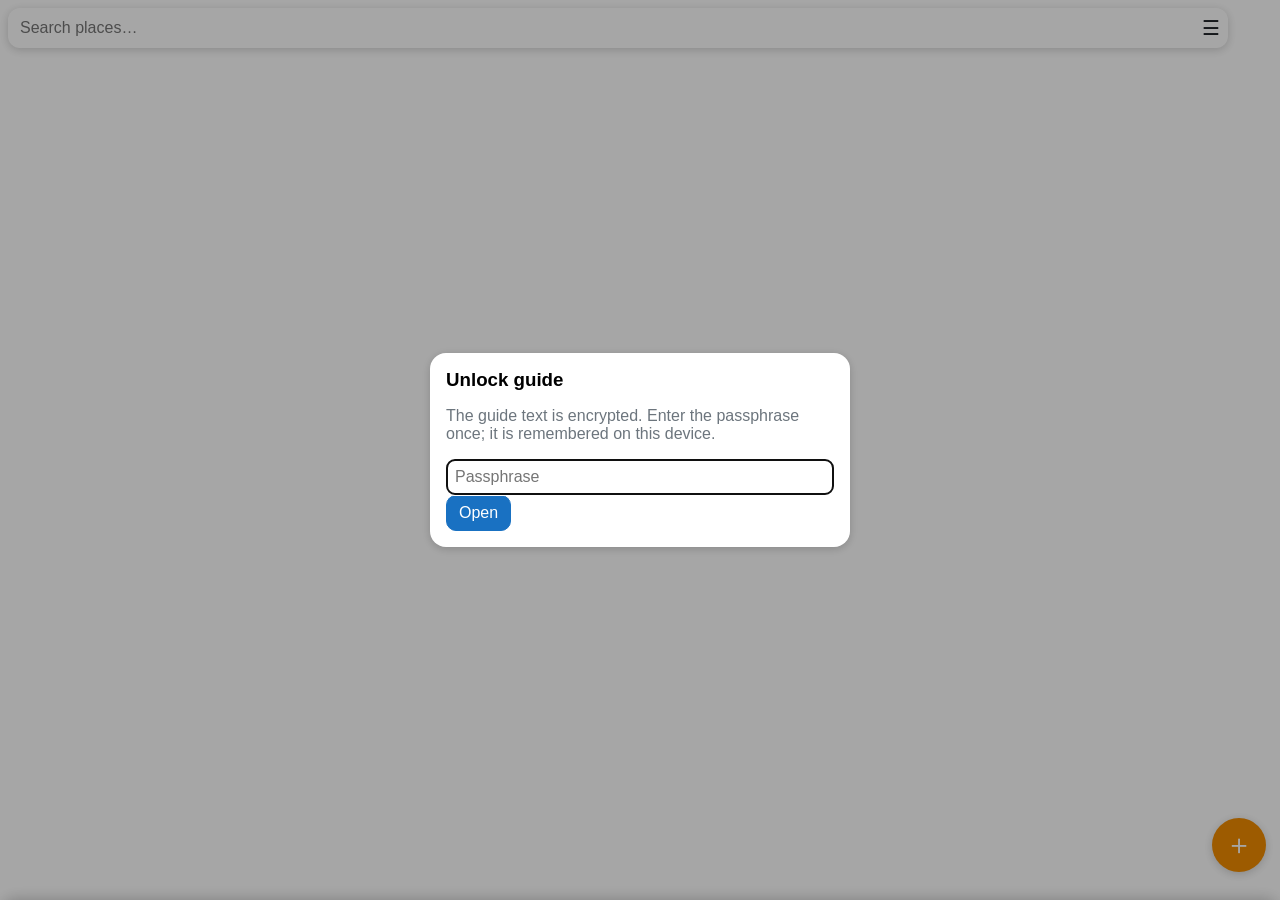
==== index.html @ 572b2ca2 "Areas & routes, friends' recommendations, Google links, GitHub sync - Places can be areas (OSM outli" ====
<!doctype html>
<html lang="en">
<head>
  <meta charset="utf-8">
  <meta name="viewport" content="width=device-width, initial-scale=1, viewport-fit=cover">
  <title>SA Guide Map</title>
  <meta name="theme-color" content="#ffffff">
  <meta name="apple-mobile-web-app-capable" content="yes">
  <meta name="apple-mobile-web-app-status-bar-style" content="default">
  <meta name="apple-mobile-web-app-title" content="SA Guide">
  <link rel="manifest" href="manifest.webmanifest">
  <link rel="apple-touch-icon" href="icons/icon-180.png">
  <link rel="stylesheet" href="lib/maplibre-gl.css">
  <link rel="stylesheet" href="src/style.css">
  <script src="lib/maplibre-gl.js"></script>
</head>
<body>
  <div id="map"></div>

  <header id="top">
    <div class="searchbar">
      <input id="search" type="search" placeholder="Search places…" autocomplete="off">
      <button id="btn-menu" class="icon" aria-label="Menu">☰</button>
    </div>
    <ul id="results" hidden></ul>
    <div id="chips"></div>
  </header>

  <button id="btn-add" class="fab" aria-label="Add place">＋</button>

  <section id="sheet" hidden>
    <div class="handle"><span></span></div>
    <div class="head"></div>
    <div class="body"></div>
  </section>

  <dialog id="unlock">
    <form method="dialog">
      <h3>Unlock guide</h3>
      <p class="muted">The guide text is encrypted. Enter the passphrase once; it is remembered on this device.</p>
      <input id="passphrase" type="password" autocomplete="current-password" placeholder="Passphrase" required>
      <p id="unlock-error" class="error" hidden>Wrong passphrase.</p>
      <button type="submit" class="primary">Open</button>
    </form>
  </dialog>

  <dialog id="add">
    <form method="dialog">
      <h3>My place</h3>
      <label>Name <input name="name" placeholder="e.g. Great fish place"></label>
      <label>Location <input name="loc" placeholder="lat, lng or Google Maps URL"></label>
      <div class="row">
        <button type="button" id="add-gps">📍 Where I am</button>
        <button type="button" id="add-center">⌖ Map centre</button>
      </div>
      <label>Note <textarea name="note" rows="3"></textarea></label>
      <p id="add-error" class="error" hidden></p>
      <p class="muted small">Tip: long-press the map to drop a pin. From Google Maps: open the place, copy the full URL from the browser (short share links don’t contain coordinates).</p>
      <div class="row">
        <button type="button" id="add-delete" class="danger" hidden>Delete</button>
        <span class="spacer"></span>
        <button value="cancel" formnovalidate>Cancel</button>
        <button value="save" class="primary">Save</button>
      </div>
    </form>
  </dialog>

  <dialog id="menu">
    <h3>Menu</h3>
    <button data-act="offline">⬇ Save visible map area offline</button>
    <p id="offline-progress" class="muted small"></p>
    <button data-act="shapes">Hide areas &amp; routes</button>
    <h4>Backup &amp; sync</h4>
    <p id="sync-status" class="muted small"></p>
    <div class="sync-row"><input id="sync-token" type="password" placeholder="GitHub token (github_pat_…)"><button id="sync-save">Save</button></div>
    <button id="sync-off" hidden>Turn off sync</button>
    <button data-act="export">Export my places &amp; notes</button>
    <button data-act="import">Import my places &amp; notes</button>
    <input id="import-file" type="file" accept="application/json,.json" hidden>
    <button data-act="lock">Forget passphrase</button>
    <button data-act="close" class="primary">Close</button>
  </dialog>

  <script type="module" src="src/app.js"></script>
</body>
</html>
---- lib/maplibre-gl.css ----
.maplibregl-map{font:12px/20px Helvetica Neue,Arial,Helvetica,sans-serif;overflow:hidden;position:relative;-webkit-tap-highlight-color:rgb(0 0 0/0)}.maplibregl-canvas{left:0;position:absolute;top:0}.maplibregl-map:fullscreen{height:100%;width:100%}.maplibregl-ctrl-group button.maplibregl-ctrl-compass{touch-action:none}.maplibregl-canvas-container.maplibregl-interactive,.maplibregl-ctrl-group button.maplibregl-ctrl-compass{cursor:grab;-webkit-user-select:none;-moz-user-select:none;user-select:none}.maplibregl-canvas-container.maplibregl-interactive.maplibregl-track-pointer{cursor:pointer}.maplibregl-canvas-container.maplibregl-interactive:active,.maplibregl-ctrl-group button.maplibregl-ctrl-compass:active{cursor:grabbing}.maplibregl-canvas-container.maplibregl-touch-zoom-rotate,.maplibregl-canvas-container.maplibregl-touch-zoom-rotate .maplibregl-canvas{touch-action:pan-x pan-y}.maplibregl-canvas-container.maplibregl-touch-drag-pan,.maplibregl-canvas-container.maplibregl-touch-drag-pan .maplibregl-canvas{touch-action:pinch-zoom}.maplibregl-canvas-container.maplibregl-touch-zoom-rotate.maplibregl-touch-drag-pan,.maplibregl-canvas-container.maplibregl-touch-zoom-rotate.maplibregl-touch-drag-pan .maplibregl-canvas{touch-action:none}.maplibregl-canvas-container.maplibregl-touch-drag-pan.maplibregl-cooperative-gestures,.maplibregl-canvas-container.maplibregl-touch-drag-pan.maplibregl-cooperative-gestures .maplibregl-canvas{touch-action:pan-x pan-y}.maplibregl-ctrl-bottom-left,.maplibregl-ctrl-bottom-right,.maplibregl-ctrl-top-left,.maplibregl-ctrl-top-right{pointer-events:none;position:absolute;z-index:2}.maplibregl-ctrl-top-left{left:0;top:0}.maplibregl-ctrl-top-right{right:0;top:0}.maplibregl-ctrl-bottom-left{bottom:0;left:0}.maplibregl-ctrl-bottom-right{bottom:0;right:0}.maplibregl-ctrl{clear:both;pointer-events:auto;transform:translate(0)}.maplibregl-ctrl-top-left .maplibregl-ctrl{float:left;margin:10px 0 0 10px}.maplibregl-ctrl-top-right .maplibregl-ctrl{float:right;margin:10px 10px 0 0}.maplibregl-ctrl-bottom-left .maplibregl-ctrl{float:left;margin:0 0 10px 10px}.maplibregl-ctrl-bottom-right .maplibregl-ctrl{float:right;margin:0 10px 10px 0}.maplibregl-ctrl-group{background:#fff;border-radius:4px}.maplibregl-ctrl-group:not(:empty){box-shadow:0 0 0 2px rgba(0,0,0,.1)}@media (forced-colors:active){.maplibregl-ctrl-group:not(:empty){box-shadow:0 0 0 2px ButtonText}}.maplibregl-ctrl-group button{background-color:transparent;border:0;box-sizing:border-box;cursor:pointer;display:block;height:29px;outline:none;padding:0;width:29px}.maplibregl-ctrl-group button+button{border-top:1px solid #ddd}.maplibregl-ctrl button .maplibregl-ctrl-icon{background-position:50%;background-repeat:no-repeat;display:block;height:100%;width:100%}@media (forced-colors:active){.maplibregl-ctrl-icon{background-color:transparent}.maplibregl-ctrl-group button+button{border-top:1px solid ButtonText}}.maplibregl-ctrl button::-moz-focus-inner{border:0;padding:0}.maplibregl-ctrl-attrib-button:focus,.maplibregl-ctrl-group button:focus{box-shadow:0 0 2px 2px #0096ff}.maplibregl-ctrl button:disabled{cursor:not-allowed}.maplibregl-ctrl button:disabled .maplibregl-ctrl-icon{opacity:.25}@media (hover:hover){.maplibregl-ctrl button:not(:disabled):hover{background-color:rgba(0,0,0,.05)}}.maplibregl-ctrl button:not(:disabled):active{background-color:rgba(0,0,0,.05)}.maplibregl-ctrl-group button:focus:focus-visible{box-shadow:0 0 2px 2px #0096ff}.maplibregl-ctrl-group button:focus:not(:focus-visible){box-shadow:none}.maplibregl-ctrl-group button:focus:first-child{border-radius:4px 4px 0 0}.maplibregl-ctrl-group button:focus:last-child{border-radius:0 0 4px 4px}.maplibregl-ctrl-group button:focus:only-child{border-radius:inherit}.maplibregl-ctrl button.maplibregl-ctrl-zoom-out .maplibregl-ctrl-icon{background-image:url("data:image/svg+xml;charset=utf-8,%3Csvg xmlns='http://www.w3.org/2000/svg' width='29' height='29' fill='%23333' viewBox='0 0 29 29'%3E%3Cpath d='M10 13c-.75 0-1.5.75-1.5 1.5S9.25 16 10 16h9c.75 0 1.5-.75 1.5-1.5S19.75 13 19 13z'/%3E%3C/svg%3E")}.maplibregl-ctrl button.maplibregl-ctrl-zoom-in .maplibregl-ctrl-icon{background-image:url("data:image/svg+xml;charset=utf-8,%3Csvg xmlns='http://www.w3.org/2000/svg' width='29' height='29' fill='%23333' viewBox='0 0 29 29'%3E%3Cpath d='M14.5 8.5c-.75 0-1.5.75-1.5 1.5v3h-3c-.75 0-1.5.75-1.5 1.5S9.25 16 10 16h3v3c0 .75.75 1.5 1.5 1.5S16 19.75 16 19v-3h3c.75 0 1.5-.75 1.5-1.5S19.75 13 19 13h-3v-3c0-.75-.75-1.5-1.5-1.5'/%3E%3C/svg%3E")}@media (forced-colors:active){.maplibregl-ctrl button.maplibregl-ctrl-zoom-out .maplibregl-ctrl-icon{background-image:url("data:image/svg+xml;charset=utf-8,%3Csvg xmlns='http://www.w3.org/2000/svg' width='29' height='29' fill='%23fff' viewBox='0 0 29 29'%3E%3Cpath d='M10 13c-.75 0-1.5.75-1.5 1.5S9.25 16 10 16h9c.75 0 1.5-.75 1.5-1.5S19.75 13 19 13z'/%3E%3C/svg%3E")}.maplibregl-ctrl button.maplibregl-ctrl-zoom-in .maplibregl-ctrl-icon{background-image:url("data:image/svg+xml;charset=utf-8,%3Csvg xmlns='http://www.w3.org/2000/svg' width='29' height='29' fill='%23fff' viewBox='0 0 29 29'%3E%3Cpath d='M14.5 8.5c-.75 0-1.5.75-1.5 1.5v3h-3c-.75 0-1.5.75-1.5 1.5S9.25 16 10 16h3v3c0 .75.75 1.5 1.5 1.5S16 19.75 16 19v-3h3c.75 0 1.5-.75 1.5-1.5S19.75 13 19 13h-3v-3c0-.75-.75-1.5-1.5-1.5'/%3E%3C/svg%3E")}}@media (forced-colors:active) and (prefers-color-scheme:light){.maplibregl-ctrl button.maplibregl-ctrl-zoom-out .maplibregl-ctrl-icon{background-image:url("data:image/svg+xml;charset=utf-8,%3Csvg xmlns='http://www.w3.org/2000/svg' width='29' height='29' viewBox='0 0 29 29'%3E%3Cpath d='M10 13c-.75 0-1.5.75-1.5 1.5S9.25 16 10 16h9c.75 0 1.5-.75 1.5-1.5S19.75 13 19 13z'/%3E%3C/svg%3E")}.maplibregl-ctrl button.maplibregl-ctrl-zoom-in .maplibregl-ctrl-icon{background-image:url("data:image/svg+xml;charset=utf-8,%3Csvg xmlns='http://www.w3.org/2000/svg' width='29' height='29' viewBox='0 0 29 29'%3E%3Cpath d='M14.5 8.5c-.75 0-1.5.75-1.5 1.5v3h-3c-.75 0-1.5.75-1.5 1.5S9.25 16 10 16h3v3c0 .75.75 1.5 1.5 1.5S16 19.75 16 19v-3h3c.75 0 1.5-.75 1.5-1.5S19.75 13 19 13h-3v-3c0-.75-.75-1.5-1.5-1.5'/%3E%3C/svg%3E")}}.maplibregl-ctrl button.maplibregl-ctrl-fullscreen .maplibregl-ctrl-icon{background-image:url("data:image/svg+xml;charset=utf-8,%3Csvg xmlns='http://www.w3.org/2000/svg' width='29' height='29' fill='%23333' viewBox='0 0 29 29'%3E%3Cpath d='M24 16v5.5c0 1.75-.75 2.5-2.5 2.5H16v-1l3-1.5-4-5.5 1-1 5.5 4 1.5-3zM6 16l1.5 3 5.5-4 1 1-4 5.5 3 1.5v1H7.5C5.75 24 5 23.25 5 21.5V16zm7-11v1l-3 1.5 4 5.5-1 1-5.5-4L6 13H5V7.5C5 5.75 5.75 5 7.5 5zm11 2.5c0-1.75-.75-2.5-2.5-2.5H16v1l3 1.5-4 5.5 1 1 5.5-4 1.5 3h1z'/%3E%3C/svg%3E")}.maplibregl-ctrl button.maplibregl-ctrl-shrink .maplibregl-ctrl-icon{background-image:url("data:image/svg+xml;charset=utf-8,%3Csvg xmlns='http://www.w3.org/2000/svg' width='29' height='29' viewBox='0 0 29 29'%3E%3Cpath d='M18.5 16c-1.75 0-2.5.75-2.5 2.5V24h1l1.5-3 5.5 4 1-1-4-5.5 3-1.5v-1zM13 18.5c0-1.75-.75-2.5-2.5-2.5H5v1l3 1.5L4 24l1 1 5.5-4 1.5 3h1zm3-8c0 1.75.75 2.5 2.5 2.5H24v-1l-3-1.5L25 5l-1-1-5.5 4L17 5h-1zM10.5 13c1.75 0 2.5-.75 2.5-2.5V5h-1l-1.5 3L5 4 4 5l4 5.5L5 12v1z'/%3E%3C/svg%3E")}@media (forced-colors:active){.maplibregl-ctrl button.maplibregl-ctrl-fullscreen .maplibregl-ctrl-icon{background-image:url("data:image/svg+xml;charset=utf-8,%3Csvg xmlns='http://www.w3.org/2000/svg' width='29' height='29' fill='%23fff' viewBox='0 0 29 29'%3E%3Cpath d='M24 16v5.5c0 1.75-.75 2.5-2.5 2.5H16v-1l3-1.5-4-5.5 1-1 5.5 4 1.5-3zM6 16l1.5 3 5.5-4 1 1-4 5.5 3 1.5v1H7.5C5.75 24 5 23.25 5 21.5V16zm7-11v1l-3 1.5 4 5.5-1 1-5.5-4L6 13H5V7.5C5 5.75 5.75 5 7.5 5zm11 2.5c0-1.75-.75-2.5-2.5-2.5H16v1l3 1.5-4 5.5 1 1 5.5-4 1.5 3h1z'/%3E%3C/svg%3E")}.maplibregl-ctrl button.maplibregl-ctrl-shrink .maplibregl-ctrl-icon{background-image:url("data:image/svg+xml;charset=utf-8,%3Csvg xmlns='http://www.w3.org/2000/svg' width='29' height='29' fill='%23fff' viewBox='0 0 29 29'%3E%3Cpath d='M18.5 16c-1.75 0-2.5.75-2.5 2.5V24h1l1.5-3 5.5 4 1-1-4-5.5 3-1.5v-1zM13 18.5c0-1.75-.75-2.5-2.5-2.5H5v1l3 1.5L4 24l1 1 5.5-4 1.5 3h1zm3-8c0 1.75.75 2.5 2.5 2.5H24v-1l-3-1.5L25 5l-1-1-5.5 4L17 5h-1zM10.5 13c1.75 0 2.5-.75 2.5-2.5V5h-1l-1.5 3L5 4 4 5l4 5.5L5 12v1z'/%3E%3C/svg%3E")}}@media (forced-colors:active) and (prefers-color-scheme:light){.maplibregl-ctrl button.maplibregl-ctrl-fullscreen .maplibregl-ctrl-icon{background-image:url("data:image/svg+xml;charset=utf-8,%3Csvg xmlns='http://www.w3.org/2000/svg' width='29' height='29' viewBox='0 0 29 29'%3E%3Cpath d='M24 16v5.5c0 1.75-.75 2.5-2.5 2.5H16v-1l3-1.5-4-5.5 1-1 5.5 4 1.5-3zM6 16l1.5 3 5.5-4 1 1-4 5.5 3 1.5v1H7.5C5.75 24 5 23.25 5 21.5V16zm7-11v1l-3 1.5 4 5.5-1 1-5.5-4L6 13H5V7.5C5 5.75 5.75 5 7.5 5zm11 2.5c0-1.75-.75-2.5-2.5-2.5H16v1l3 1.5-4 5.5 1 1 5.5-4 1.5 3h1z'/%3E%3C/svg%3E")}.maplibregl-ctrl button.maplibregl-ctrl-shrink .maplibregl-ctrl-icon{background-image:url("data:image/svg+xml;charset=utf-8,%3Csvg xmlns='http://www.w3.org/2000/svg' width='29' height='29' viewBox='0 0 29 29'%3E%3Cpath d='M18.5 16c-1.75 0-2.5.75-2.5 2.5V24h1l1.5-3 5.5 4 1-1-4-5.5 3-1.5v-1zM13 18.5c0-1.75-.75-2.5-2.5-2.5H5v1l3 1.5L4 24l1 1 5.5-4 1.5 3h1zm3-8c0 1.75.75 2.5 2.5 2.5H24v-1l-3-1.5L25 5l-1-1-5.5 4L17 5h-1zM10.5 13c1.75 0 2.5-.75 2.5-2.5V5h-1l-1.5 3L5 4 4 5l4 5.5L5 12v1z'/%3E%3C/svg%3E")}}.maplibregl-ctrl button.maplibregl-ctrl-compass .maplibregl-ctrl-icon{background-image:url("data:image/svg+xml;charset=utf-8,%3Csvg xmlns='http://www.w3.org/2000/svg' width='29' height='29' fill='%23333' viewBox='0 0 29 29'%3E%3Cpath d='m10.5 14 4-8 4 8z'/%3E%3Cpath fill='%23ccc' d='m10.5 16 4 8 4-8z'/%3E%3C/svg%3E")}@media (forced-colors:active){.maplibregl-ctrl button.maplibregl-ctrl-compass .maplibregl-ctrl-icon{background-image:url("data:image/svg+xml;charset=utf-8,%3Csvg xmlns='http://www.w3.org/2000/svg' width='29' height='29' fill='%23fff' viewBox='0 0 29 29'%3E%3Cpath d='m10.5 14 4-8 4 8z'/%3E%3Cpath fill='%23ccc' d='m10.5 16 4 8 4-8z'/%3E%3C/svg%3E")}}@media (forced-colors:active) and (prefers-color-scheme:light){.maplibregl-ctrl button.maplibregl-ctrl-compass .maplibregl-ctrl-icon{background-image:url("data:image/svg+xml;charset=utf-8,%3Csvg xmlns='http://www.w3.org/2000/svg' width='29' height='29' viewBox='0 0 29 29'%3E%3Cpath d='m10.5 14 4-8 4 8z'/%3E%3Cpath fill='%23ccc' d='m10.5 16 4 8 4-8z'/%3E%3C/svg%3E")}}.maplibregl-ctrl button.maplibregl-ctrl-globe .maplibregl-ctrl-icon{background-image:url("data:image/svg+xml;charset=utf-8,%3Csvg xmlns='http://www.w3.org/2000/svg' width='22' height='22' fill='none' stroke='%23333' viewBox='0 0 22 22'%3E%3Ccircle cx='11' cy='11' r='8.5'/%3E%3Cpath d='M17.5 11c0 4.819-3.02 8.5-6.5 8.5S4.5 15.819 4.5 11 7.52 2.5 11 2.5s6.5 3.681 6.5 8.5Z'/%3E%3Cpath d='M13.5 11c0 2.447-.331 4.64-.853 6.206-.262.785-.562 1.384-.872 1.777-.314.399-.58.517-.775.517s-.461-.118-.775-.517c-.31-.393-.61-.992-.872-1.777C8.831 15.64 8.5 13.446 8.5 11s.331-4.64.853-6.206c.262-.785.562-1.384.872-1.777.314-.399.58-.517.775-.517s.461.118.775.517c.31.393.61.992.872 1.777.522 1.565.853 3.76.853 6.206Z'/%3E%3Cpath d='M11 7.5c-1.909 0-3.622-.166-4.845-.428-.616-.132-1.08-.283-1.379-.434a1.3 1.3 0 0 1-.224-.138q.07-.058.224-.138c.299-.151.763-.302 1.379-.434C7.378 5.666 9.091 5.5 11 5.5s3.622.166 4.845.428c.616.132 1.08.283 1.379.434.105.053.177.1.224.138q-.07.058-.224.138c-.299.151-.763.302-1.379.434-1.223.262-2.936.428-4.845.428ZM4.486 6.436ZM11 16.5c-1.909 0-3.622-.166-4.845-.428-.616-.132-1.08-.283-1.379-.434a1.3 1.3 0 0 1-.224-.138 1.3 1.3 0 0 1 .224-.138c.299-.151.763-.302 1.379-.434C7.378 14.666 9.091 14.5 11 14.5s3.622.166 4.845.428c.616.132 1.08.283 1.379.434.105.053.177.1.224.138a1.3 1.3 0 0 1-.224.138c-.299.151-.763.302-1.379.434-1.223.262-2.936.428-4.845.428Zm-6.514-1.064ZM11 12.5c-2.46 0-4.672-.222-6.255-.574-.796-.177-1.406-.38-1.805-.59a1.5 1.5 0 0 1-.39-.272.3.3 0 0 1-.047-.064.3.3 0 0 1 .048-.064c.066-.073.189-.167.389-.272.399-.21 1.009-.413 1.805-.59C6.328 9.722 8.54 9.5 11 9.5s4.672.222 6.256.574c.795.177 1.405.38 1.804.59.2.105.323.2.39.272a.3.3 0 0 1 .047.064.3.3 0 0 1-.048.064 1.4 1.4 0 0 1-.389.272c-.399.21-1.009.413-1.804.59-1.584.352-3.796.574-6.256.574Zm-8.501-1.51v.002zm0 .018v.002zm17.002.002v-.002zm0-.018v-.002z'/%3E%3C/svg%3E")}.maplibregl-ctrl button.maplibregl-ctrl-globe-enabled .maplibregl-ctrl-icon{background-image:url("data:image/svg+xml;charset=utf-8,%3Csvg xmlns='http://www.w3.org/2000/svg' width='22' height='22' fill='none' stroke='%2333b5e5' viewBox='0 0 22 22'%3E%3Ccircle cx='11' cy='11' r='8.5'/%3E%3Cpath d='M17.5 11c0 4.819-3.02 8.5-6.5 8.5S4.5 15.819 4.5 11 7.52 2.5 11 2.5s6.5 3.681 6.5 8.5Z'/%3E%3Cpath d='M13.5 11c0 2.447-.331 4.64-.853 6.206-.262.785-.562 1.384-.872 1.777-.314.399-.58.517-.775.517s-.461-.118-.775-.517c-.31-.393-.61-.992-.872-1.777C8.831 15.64 8.5 13.446 8.5 11s.331-4.64.853-6.206c.262-.785.562-1.384.872-1.777.314-.399.58-.517.775-.517s.461.118.775.517c.31.393.61.992.872 1.777.522 1.565.853 3.76.853 6.206Z'/%3E%3Cpath d='M11 7.5c-1.909 0-3.622-.166-4.845-.428-.616-.132-1.08-.283-1.379-.434a1.3 1.3 0 0 1-.224-.138q.07-.058.224-.138c.299-.151.763-.302 1.379-.434C7.378 5.666 9.091 5.5 11 5.5s3.622.166 4.845.428c.616.132 1.08.283 1.379.434.105.053.177.1.224.138q-.07.058-.224.138c-.299.151-.763.302-1.379.434-1.223.262-2.936.428-4.845.428ZM4.486 6.436ZM11 16.5c-1.909 0-3.622-.166-4.845-.428-.616-.132-1.08-.283-1.379-.434a1.3 1.3 0 0 1-.224-.138 1.3 1.3 0 0 1 .224-.138c.299-.151.763-.302 1.379-.434C7.378 14.666 9.091 14.5 11 14.5s3.622.166 4.845.428c.616.132 1.08.283 1.379.434.105.053.177.1.224.138a1.3 1.3 0 0 1-.224.138c-.299.151-.763.302-1.379.434-1.223.262-2.936.428-4.845.428Zm-6.514-1.064ZM11 12.5c-2.46 0-4.672-.222-6.255-.574-.796-.177-1.406-.38-1.805-.59a1.5 1.5 0 0 1-.39-.272.3.3 0 0 1-.047-.064.3.3 0 0 1 .048-.064c.066-.073.189-.167.389-.272.399-.21 1.009-.413 1.805-.59C6.328 9.722 8.54 9.5 11 9.5s4.672.222 6.256.574c.795.177 1.405.38 1.804.59.2.105.323.2.39.272a.3.3 0 0 1 .047.064.3.3 0 0 1-.048.064 1.4 1.4 0 0 1-.389.272c-.399.21-1.009.413-1.804.59-1.584.352-3.796.574-6.256.574Zm-8.501-1.51v.002zm0 .018v.002zm17.002.002v-.002zm0-.018v-.002z'/%3E%3C/svg%3E")}.maplibregl-ctrl button.maplibregl-ctrl-terrain .maplibregl-ctrl-icon{background-image:url("data:image/svg+xml;charset=utf-8,%3Csvg xmlns='http://www.w3.org/2000/svg' width='22' height='22' fill='%23333' viewBox='0 0 22 22'%3E%3Cpath d='m1.754 13.406 4.453-4.851 3.09 3.09 3.281 3.277.969-.969-3.309-3.312 3.844-4.121 6.148 6.886h1.082v-.855l-7.207-8.07-4.84 5.187L6.169 6.57l-5.48 5.965v.871ZM.688 16.844h20.625v1.375H.688Zm0 0'/%3E%3C/svg%3E")}.maplibregl-ctrl button.maplibregl-ctrl-terrain-enabled .maplibregl-ctrl-icon{background-image:url("data:image/svg+xml;charset=utf-8,%3Csvg xmlns='http://www.w3.org/2000/svg' width='22' height='22' fill='%2333b5e5' viewBox='0 0 22 22'%3E%3Cpath d='m1.754 13.406 4.453-4.851 3.09 3.09 3.281 3.277.969-.969-3.309-3.312 3.844-4.121 6.148 6.886h1.082v-.855l-7.207-8.07-4.84 5.187L6.169 6.57l-5.48 5.965v.871ZM.688 16.844h20.625v1.375H.688Zm0 0'/%3E%3C/svg%3E")}.maplibregl-ctrl button.maplibregl-ctrl-geolocate .maplibregl-ctrl-icon{background-image:url("data:image/svg+xml;charset=utf-8,%3Csvg xmlns='http://www.w3.org/2000/svg' width='29' height='29' fill='%23333' viewBox='0 0 20 20'%3E%3Cpath d='M10 4C9 4 9 5 9 5v.1A5 5 0 0 0 5.1 9H5s-1 0-1 1 1 1 1 1h.1A5 5 0 0 0 9 14.9v.1s0 1 1 1 1-1 1-1v-.1a5 5 0 0 0 3.9-3.9h.1s1 0 1-1-1-1-1-1h-.1A5 5 0 0 0 11 5.1V5s0-1-1-1m0 2.5a3.5 3.5 0 1 1 0 7 3.5 3.5 0 1 1 0-7'/%3E%3Ccircle cx='10' cy='10' r='2'/%3E%3C/svg%3E")}.maplibregl-ctrl button.maplibregl-ctrl-geolocate:disabled .maplibregl-ctrl-icon{background-image:url("data:image/svg+xml;charset=utf-8,%3Csvg xmlns='http://www.w3.org/2000/svg' width='29' height='29' fill='%23aaa' viewBox='0 0 20 20'%3E%3Cpath d='M10 4C9 4 9 5 9 5v.1A5 5 0 0 0 5.1 9H5s-1 0-1 1 1 1 1 1h.1A5 5 0 0 0 9 14.9v.1s0 1 1 1 1-1 1-1v-.1a5 5 0 0 0 3.9-3.9h.1s1 0 1-1-1-1-1-1h-.1A5 5 0 0 0 11 5.1V5s0-1-1-1m0 2.5a3.5 3.5 0 1 1 0 7 3.5 3.5 0 1 1 0-7'/%3E%3Ccircle cx='10' cy='10' r='2'/%3E%3Cpath fill='red' d='m14 5 1 1-9 9-1-1z'/%3E%3C/svg%3E")}.maplibregl-ctrl button.maplibregl-ctrl-geolocate.maplibregl-ctrl-geolocate-active .maplibregl-ctrl-icon{background-image:url("data:image/svg+xml;charset=utf-8,%3Csvg xmlns='http://www.w3.org/2000/svg' width='29' height='29' fill='%2333b5e5' viewBox='0 0 20 20'%3E%3Cpath d='M10 4C9 4 9 5 9 5v.1A5 5 0 0 0 5.1 9H5s-1 0-1 1 1 1 1 1h.1A5 5 0 0 0 9 14.9v.1s0 1 1 1 1-1 1-1v-.1a5 5 0 0 0 3.9-3.9h.1s1 0 1-1-1-1-1-1h-.1A5 5 0 0 0 11 5.1V5s0-1-1-1m0 2.5a3.5 3.5 0 1 1 0 7 3.5 3.5 0 1 1 0-7'/%3E%3Ccircle cx='10' cy='10' r='2'/%3E%3C/svg%3E")}.maplibregl-ctrl button.maplibregl-ctrl-geolocate.maplibregl-ctrl-geolocate-active-error .maplibregl-ctrl-icon{background-image:url("data:image/svg+xml;charset=utf-8,%3Csvg xmlns='http://www.w3.org/2000/svg' width='29' height='29' fill='%23e58978' viewBox='0 0 20 20'%3E%3Cpath d='M10 4C9 4 9 5 9 5v.1A5 5 0 0 0 5.1 9H5s-1 0-1 1 1 1 1 1h.1A5 5 0 0 0 9 14.9v.1s0 1 1 1 1-1 1-1v-.1a5 5 0 0 0 3.9-3.9h.1s1 0 1-1-1-1-1-1h-.1A5 5 0 0 0 11 5.1V5s0-1-1-1m0 2.5a3.5 3.5 0 1 1 0 7 3.5 3.5 0 1 1 0-7'/%3E%3Ccircle cx='10' cy='10' r='2'/%3E%3C/svg%3E")}.maplibregl-ctrl button.maplibregl-ctrl-geolocate.maplibregl-ctrl-geolocate-background .maplibregl-ctrl-icon{background-image:url("data:image/svg+xml;charset=utf-8,%3Csvg xmlns='http://www.w3.org/2000/svg' width='29' height='29' fill='%2333b5e5' viewBox='0 0 20 20'%3E%3Cpath d='M10 4C9 4 9 5 9 5v.1A5 5 0 0 0 5.1 9H5s-1 0-1 1 1 1 1 1h.1A5 5 0 0 0 9 14.9v.1s0 1 1 1 1-1 1-1v-.1a5 5 0 0 0 3.9-3.9h.1s1 0 1-1-1-1-1-1h-.1A5 5 0 0 0 11 5.1V5s0-1-1-1m0 2.5a3.5 3.5 0 1 1 0 7 3.5 3.5 0 1 1 0-7'/%3E%3C/svg%3E")}.maplibregl-ctrl button.maplibregl-ctrl-geolocate.maplibregl-ctrl-geolocate-background-error .maplibregl-ctrl-icon{background-image:url("data:image/svg+xml;charset=utf-8,%3Csvg xmlns='http://www.w3.org/2000/svg' width='29' height='29' fill='%23e54e33' viewBox='0 0 20 20'%3E%3Cpath d='M10 4C9 4 9 5 9 5v.1A5 5 0 0 0 5.1 9H5s-1 0-1 1 1 1 1 1h.1A5 5 0 0 0 9 14.9v.1s0 1 1 1 1-1 1-1v-.1a5 5 0 0 0 3.9-3.9h.1s1 0 1-1-1-1-1-1h-.1A5 5 0 0 0 11 5.1V5s0-1-1-1m0 2.5a3.5 3.5 0 1 1 0 7 3.5 3.5 0 1 1 0-7'/%3E%3C/svg%3E")}.maplibregl-ctrl button.maplibregl-ctrl-geolocate.maplibregl-ctrl-geolocate-waiting .maplibregl-ctrl-icon{animation:maplibregl-spin 2s linear infinite}@media (forced-colors:active){.maplibregl-ctrl button.maplibregl-ctrl-geolocate .maplibregl-ctrl-icon{background-image:url("data:image/svg+xml;charset=utf-8,%3Csvg xmlns='http://www.w3.org/2000/svg' width='29' height='29' fill='%23fff' viewBox='0 0 20 20'%3E%3Cpath d='M10 4C9 4 9 5 9 5v.1A5 5 0 0 0 5.1 9H5s-1 0-1 1 1 1 1 1h.1A5 5 0 0 0 9 14.9v.1s0 1 1 1 1-1 1-1v-.1a5 5 0 0 0 3.9-3.9h.1s1 0 1-1-1-1-1-1h-.1A5 5 0 0 0 11 5.1V5s0-1-1-1m0 2.5a3.5 3.5 0 1 1 0 7 3.5 3.5 0 1 1 0-7'/%3E%3Ccircle cx='10' cy='10' r='2'/%3E%3C/svg%3E")}.maplibregl-ctrl button.maplibregl-ctrl-geolocate:disabled .maplibregl-ctrl-icon{background-image:url("data:image/svg+xml;charset=utf-8,%3Csvg xmlns='http://www.w3.org/2000/svg' width='29' height='29' fill='%23999' viewBox='0 0 20 20'%3E%3Cpath d='M10 4C9 4 9 5 9 5v.1A5 5 0 0 0 5.1 9H5s-1 0-1 1 1 1 1 1h.1A5 5 0 0 0 9 14.9v.1s0 1 1 1 1-1 1-1v-.1a5 5 0 0 0 3.9-3.9h.1s1 0 1-1-1-1-1-1h-.1A5 5 0 0 0 11 5.1V5s0-1-1-1m0 2.5a3.5 3.5 0 1 1 0 7 3.5 3.5 0 1 1 0-7'/%3E%3Ccircle cx='10' cy='10' r='2'/%3E%3Cpath fill='red' d='m14 5 1 1-9 9-1-1z'/%3E%3C/svg%3E")}.maplibregl-ctrl button.maplibregl-ctrl-geolocate.maplibregl-ctrl-geolocate-active .maplibregl-ctrl-icon{background-image:url("data:image/svg+xml;charset=utf-8,%3Csvg xmlns='http://www.w3.org/2000/svg' width='29' height='29' fill='%2333b5e5' viewBox='0 0 20 20'%3E%3Cpath d='M10 4C9 4 9 5 9 5v.1A5 5 0 0 0 5.1 9H5s-1 0-1 1 1 1 1 1h.1A5 5 0 0 0 9 14.9v.1s0 1 1 1 1-1 1-1v-.1a5 5 0 0 0 3.9-3.9h.1s1 0 1-1-1-1-1-1h-.1A5 5 0 0 0 11 5.1V5s0-1-1-1m0 2.5a3.5 3.5 0 1 1 0 7 3.5 3.5 0 1 1 0-7'/%3E%3Ccircle cx='10' cy='10' r='2'/%3E%3C/svg%3E")}.maplibregl-ctrl button.maplibregl-ctrl-geolocate.maplibregl-ctrl-geolocate-active-error .maplibregl-ctrl-icon{background-image:url("data:image/svg+xml;charset=utf-8,%3Csvg xmlns='http://www.w3.org/2000/svg' width='29' height='29' fill='%23e58978' viewBox='0 0 20 20'%3E%3Cpath d='M10 4C9 4 9 5 9 5v.1A5 5 0 0 0 5.1 9H5s-1 0-1 1 1 1 1 1h.1A5 5 0 0 0 9 14.9v.1s0 1 1 1 1-1 1-1v-.1a5 5 0 0 0 3.9-3.9h.1s1 0 1-1-1-1-1-1h-.1A5 5 0 0 0 11 5.1V5s0-1-1-1m0 2.5a3.5 3.5 0 1 1 0 7 3.5 3.5 0 1 1 0-7'/%3E%3Ccircle cx='10' cy='10' r='2'/%3E%3C/svg%3E")}.maplibregl-ctrl button.maplibregl-ctrl-geolocate.maplibregl-ctrl-geolocate-background .maplibregl-ctrl-icon{background-image:url("data:image/svg+xml;charset=utf-8,%3Csvg xmlns='http://www.w3.org/2000/svg' width='29' height='29' fill='%2333b5e5' viewBox='0 0 20 20'%3E%3Cpath d='M10 4C9 4 9 5 9 5v.1A5 5 0 0 0 5.1 9H5s-1 0-1 1 1 1 1 1h.1A5 5 0 0 0 9 14.9v.1s0 1 1 1 1-1 1-1v-.1a5 5 0 0 0 3.9-3.9h.1s1 0 1-1-1-1-1-1h-.1A5 5 0 0 0 11 5.1V5s0-1-1-1m0 2.5a3.5 3.5 0 1 1 0 7 3.5 3.5 0 1 1 0-7'/%3E%3C/svg%3E")}.maplibregl-ctrl button.maplibregl-ctrl-geolocate.maplibregl-ctrl-geolocate-background-error .maplibregl-ctrl-icon{background-image:url("data:image/svg+xml;charset=utf-8,%3Csvg xmlns='http://www.w3.org/2000/svg' width='29' height='29' fill='%23e54e33' viewBox='0 0 20 20'%3E%3Cpath d='M10 4C9 4 9 5 9 5v.1A5 5 0 0 0 5.1 9H5s-1 0-1 1 1 1 1 1h.1A5 5 0 0 0 9 14.9v.1s0 1 1 1 1-1 1-1v-.1a5 5 0 0 0 3.9-3.9h.1s1 0 1-1-1-1-1-1h-.1A5 5 0 0 0 11 5.1V5s0-1-1-1m0 2.5a3.5 3.5 0 1 1 0 7 3.5 3.5 0 1 1 0-7'/%3E%3C/svg%3E")}}@media (forced-colors:active) and (prefers-color-scheme:light){.maplibregl-ctrl button.maplibregl-ctrl-geolocate .maplibregl-ctrl-icon{background-image:url("data:image/svg+xml;charset=utf-8,%3Csvg xmlns='http://www.w3.org/2000/svg' width='29' height='29' viewBox='0 0 20 20'%3E%3Cpath d='M10 4C9 4 9 5 9 5v.1A5 5 0 0 0 5.1 9H5s-1 0-1 1 1 1 1 1h.1A5 5 0 0 0 9 14.9v.1s0 1 1 1 1-1 1-1v-.1a5 5 0 0 0 3.9-3.9h.1s1 0 1-1-1-1-1-1h-.1A5 5 0 0 0 11 5.1V5s0-1-1-1m0 2.5a3.5 3.5 0 1 1 0 7 3.5 3.5 0 1 1 0-7'/%3E%3Ccircle cx='10' cy='10' r='2'/%3E%3C/svg%3E")}.maplibregl-ctrl button.maplibregl-ctrl-geolocate:disabled .maplibregl-ctrl-icon{background-image:url("data:image/svg+xml;charset=utf-8,%3Csvg xmlns='http://www.w3.org/2000/svg' width='29' height='29' fill='%23666' viewBox='0 0 20 20'%3E%3Cpath d='M10 4C9 4 9 5 9 5v.1A5 5 0 0 0 5.1 9H5s-1 0-1 1 1 1 1 1h.1A5 5 0 0 0 9 14.9v.1s0 1 1 1 1-1 1-1v-.1a5 5 0 0 0 3.9-3.9h.1s1 0 1-1-1-1-1-1h-.1A5 5 0 0 0 11 5.1V5s0-1-1-1m0 2.5a3.5 3.5 0 1 1 0 7 3.5 3.5 0 1 1 0-7'/%3E%3Ccircle cx='10' cy='10' r='2'/%3E%3Cpath fill='red' d='m14 5 1 1-9 9-1-1z'/%3E%3C/svg%3E")}}@keyframes maplibregl-spin{0%{transform:rotate(0deg)}to{transform:rotate(1turn)}}a.maplibregl-ctrl-logo{background-image:url("data:image/svg+xml;charset=utf-8,%3Csvg xmlns='http://www.w3.org/2000/svg' width='88' height='23' fill='none'%3E%3Cpath fill='%23000' fill-opacity='.4' fill-rule='evenodd' d='M17.408 16.796h-1.827l2.501-12.095h.198l3.324 6.533.988 2.19.988-2.19 3.258-6.533h.181l2.6 12.095h-1.81l-1.218-5.644-.362-1.71-.658 1.71-2.929 5.644h-.098l-2.914-5.644-.757-1.71-.345 1.71zm1.958-3.42-.726 3.663a1.255 1.255 0 0 1-1.232 1.011h-1.827a1.255 1.255 0 0 1-1.229-1.509l2.501-12.095a1.255 1.255 0 0 1 1.23-1.001h.197a1.25 1.25 0 0 1 1.12.685l3.19 6.273 3.125-6.263a1.25 1.25 0 0 1 1.123-.695h.181a1.255 1.255 0 0 1 1.227.991l1.443 6.71a5 5 0 0 1 .314-.787l.009-.016a4.6 4.6 0 0 1 1.777-1.887c.782-.46 1.668-.667 2.611-.667a4.6 4.6 0 0 1 1.7.32l.306.134c.21-.16.474-.256.759-.256h1.694a1.255 1.255 0 0 1 1.212.925 1.255 1.255 0 0 1 1.212-.925h1.711c.284 0 .545.094.755.252.613-.3 1.312-.45 2.075-.45 1.356 0 2.557.445 3.482 1.4q.47.48.763 1.064V4.701a1.255 1.255 0 0 1 1.255-1.255h1.86A1.255 1.255 0 0 1 54.44 4.7v9.194h2.217c.19 0 .37.043.532.118v-4.77c0-.356.147-.678.385-.906a2.42 2.42 0 0 1-.682-1.71c0-.665.267-1.253.735-1.7a2.45 2.45 0 0 1 1.722-.674 2.43 2.43 0 0 1 1.705.675q.318.302.504.683V4.7a1.255 1.255 0 0 1 1.255-1.255h1.744A1.255 1.255 0 0 1 65.812 4.7v3.335a4.8 4.8 0 0 1 1.526-.246c.938 0 1.817.214 2.59.69a4.47 4.47 0 0 1 1.67 1.743v-.98a1.255 1.255 0 0 1 1.256-1.256h1.777c.233 0 .451.064.639.174a3.4 3.4 0 0 1 1.567-.372c.346 0 .861.02 1.285.232a1.25 1.25 0 0 1 .689 1.004 4.7 4.7 0 0 1 .853-.588c.795-.44 1.675-.647 2.61-.647 1.385 0 2.65.39 3.525 1.396.836.938 1.168 2.173 1.168 3.528q-.001.515-.056 1.051a1.255 1.255 0 0 1-.947 1.09l.408.952a1.255 1.255 0 0 1-.477 1.552c-.418.268-.92.463-1.458.612-.613.171-1.304.244-2.049.244-1.06 0-2.043-.207-2.886-.698l-.015-.008c-.798-.48-1.419-1.135-1.818-1.963l-.004-.008a5.8 5.8 0 0 1-.548-2.512q0-.429.053-.843a1.3 1.3 0 0 1-.333-.086l-.166-.004c-.223 0-.426.062-.643.228-.03.024-.142.139-.142.59v3.883a1.255 1.255 0 0 1-1.256 1.256h-1.777a1.255 1.255 0 0 1-1.256-1.256V15.69l-.032.057a4.8 4.8 0 0 1-1.86 1.833 5.04 5.04 0 0 1-2.484.634 4.5 4.5 0 0 1-1.935-.424 1.25 1.25 0 0 1-.764.258h-1.71a1.255 1.255 0 0 1-1.256-1.255V7.687a2.4 2.4 0 0 1-.428.625c.253.23.412.561.412.93v7.553a1.255 1.255 0 0 1-1.256 1.255h-1.843a1.25 1.25 0 0 1-.894-.373c-.228.23-.544.373-.894.373H51.32a1.255 1.255 0 0 1-1.256-1.255v-1.251l-.061.117a4.7 4.7 0 0 1-1.782 1.884 4.77 4.77 0 0 1-2.485.67 5.6 5.6 0 0 1-1.485-.188l.009 2.764a1.255 1.255 0 0 1-1.255 1.259h-1.729a1.255 1.255 0 0 1-1.255-1.255v-3.537a1.255 1.255 0 0 1-1.167.793h-1.679a1.25 1.25 0 0 1-.77-.263 4.5 4.5 0 0 1-1.945.429c-.885 0-1.724-.21-2.495-.632l-.017-.01a5 5 0 0 1-1.081-.836 1.255 1.255 0 0 1-1.254 1.312h-1.81a1.255 1.255 0 0 1-1.228-.99l-.782-3.625-2.044 3.939a1.25 1.25 0 0 1-1.115.676h-.098a1.25 1.25 0 0 1-1.116-.68l-2.061-3.994zM35.92 16.63l.207-.114.223-.15q.493-.356.735-.785l.061-.118.033 1.332h1.678V9.242h-1.694l-.033 1.267q-.133-.329-.526-.658l-.032-.028a3.2 3.2 0 0 0-.668-.428l-.27-.12a3.3 3.3 0 0 0-1.235-.23q-1.136-.001-1.974.493a3.36 3.36 0 0 0-1.3 1.382q-.445.89-.444 2.074 0 1.2.51 2.107a3.8 3.8 0 0 0 1.382 1.381 3.9 3.9 0 0 0 1.893.477q.795 0 1.455-.33zm-2.789-5.38q-.576.675-.575 1.762 0 1.102.559 1.794.576.675 1.645.675a2.25 2.25 0 0 0 .934-.19 2.2 2.2 0 0 0 .468-.29l.178-.161a2.2 2.2 0 0 0 .397-.561q.244-.5.244-1.15v-.115q0-.708-.296-1.267l-.043-.077a2.2 2.2 0 0 0-.633-.709l-.13-.086-.047-.028a2.1 2.1 0 0 0-1.073-.285q-1.052 0-1.629.692zm2.316 2.706c.163-.17.28-.407.28-.83v-.114c0-.292-.06-.508-.15-.68a.96.96 0 0 0-.353-.389.85.85 0 0 0-.464-.127c-.4 0-.56.114-.664.239l-.01.012c-.148.174-.275.45-.275.945 0 .506.122.801.27.99.097.11.266.224.68.224.303 0 .504-.09.687-.269zm7.545 1.705a2.6 2.6 0 0 0 .331.423q.319.33.755.548l.173.074q.65.255 1.49.255 1.02 0 1.844-.493a3.45 3.45 0 0 0 1.316-1.4q.493-.904.493-2.089 0-1.909-.988-2.913-.988-1.02-2.584-1.02-.898 0-1.575.347a3 3 0 0 0-.415.262l-.199.166a3.4 3.4 0 0 0-.64.82V9.242h-1.712v11.553h1.729l-.017-5.134zm.53-1.138q.206.29.48.5l.155.11.053.034q.51.296 1.119.297 1.07 0 1.645-.675.577-.69.576-1.762 0-1.119-.576-1.777-.558-.675-1.645-.675-.435 0-.835.16a2 2 0 0 0-.284.136 2 2 0 0 0-.363.254 2.2 2.2 0 0 0-.46.569l-.082.162a2.6 2.6 0 0 0-.213 1.072v.115q0 .707.296 1.267l.135.211zm.964-.818a1.1 1.1 0 0 0 .367.385.94.94 0 0 0 .476.118c.423 0 .59-.117.687-.23.159-.194.28-.478.28-.95 0-.53-.133-.8-.266-.952l-.021-.025c-.078-.094-.231-.221-.68-.221a1 1 0 0 0-.503.135l-.012.007a.86.86 0 0 0-.335.343c-.073.133-.132.324-.132.614v.115a1.4 1.4 0 0 0 .14.66zm15.7-6.222q.347-.346.346-.856a1.05 1.05 0 0 0-.345-.79 1.18 1.18 0 0 0-.84-.329q-.51 0-.855.33a1.05 1.05 0 0 0-.346.79q0 .51.346.855.345.346.856.346.51 0 .839-.346zm4.337 9.314.033-1.332q.191.403.59.747l.098.081a4 4 0 0 0 .316.224l.223.122a3.2 3.2 0 0 0 1.44.322 3.8 3.8 0 0 0 1.875-.477 3.5 3.5 0 0 0 1.382-1.366q.527-.89.526-2.09 0-1.184-.444-2.073a3.24 3.24 0 0 0-1.283-1.399q-.823-.51-1.942-.51a3.5 3.5 0 0 0-1.527.344l-.086.043-.165.09a3 3 0 0 0-.33.214q-.432.315-.656.707a2 2 0 0 0-.099.198l.082-1.283V4.701h-1.744v12.095zm.473-2.509a2.5 2.5 0 0 0 .566.7q.117.098.245.18l.144.08a2.1 2.1 0 0 0 .975.232q1.07 0 1.645-.675.576-.69.576-1.778 0-1.102-.576-1.777-.56-.691-1.645-.692a2.2 2.2 0 0 0-1.015.235q-.22.113-.415.282l-.15.142a2.1 2.1 0 0 0-.42.594q-.223.479-.223 1.1v.115q0 .705.293 1.26zm2.616-.293c.157-.191.28-.479.28-.967 0-.51-.13-.79-.276-.961l-.021-.026c-.082-.1-.232-.225-.67-.225a.87.87 0 0 0-.681.279l-.012.011c-.154.155-.274.38-.274.807v.115c0 .285.057.499.144.669a1.1 1.1 0 0 0 .367.405c.137.082.28.123.455.123.423 0 .59-.118.686-.23zm8.266-3.013q.345-.13.724-.14l.069-.002q.493 0 .642.099l.247-1.794q-.196-.099-.717-.099a2.3 2.3 0 0 0-.545.063 2 2 0 0 0-.411.148 2.2 2.2 0 0 0-.4.249 2.5 2.5 0 0 0-.485.499 2.7 2.7 0 0 0-.32.581l-.05.137v-1.48h-1.778v7.553h1.777v-3.884q0-.546.159-.943a1.5 1.5 0 0 1 .466-.636 2.5 2.5 0 0 1 .399-.253 2 2 0 0 1 .224-.099zm9.784 2.656.05-.922q0-1.743-.856-2.698-.838-.97-2.584-.97-1.119-.001-2.007.493a3.46 3.46 0 0 0-1.4 1.382q-.493.906-.493 2.106 0 1.07.428 1.975.428.89 1.332 1.432.906.526 2.255.526.973 0 1.668-.185l.044-.012.135-.04q.613-.184.984-.421l-.542-1.267q-.3.162-.642.274l-.297.087q-.51.131-1.3.131-.954 0-1.497-.444a1.6 1.6 0 0 1-.192-.193q-.366-.44-.512-1.234l-.004-.021zm-5.427-1.256-.003.022h3.752v-.138q-.011-.727-.288-1.118a1 1 0 0 0-.156-.176q-.46-.428-1.316-.428-.986 0-1.494.604-.379.45-.494 1.234zm-27.053 2.77V4.7h-1.86v12.095h5.333V15.15zm7.103-5.908v7.553h-1.843V9.242h1.843z'/%3E%3Cpath fill='%23fff' d='m19.63 11.151-.757-1.71-.345 1.71-1.12 5.644h-1.827L18.083 4.7h.197l3.325 6.533.988 2.19.988-2.19L26.839 4.7h.181l2.6 12.095h-1.81l-1.218-5.644-.362-1.71-.658 1.71-2.93 5.644h-.098l-2.913-5.644zm14.836 5.81q-1.02 0-1.893-.478a3.8 3.8 0 0 1-1.381-1.382q-.51-.906-.51-2.106 0-1.185.444-2.074a3.36 3.36 0 0 1 1.3-1.382q.839-.494 1.974-.494a3.3 3.3 0 0 1 1.234.231 3.3 3.3 0 0 1 .97.575q.396.33.527.659l.033-1.267h1.694v7.553H37.18l-.033-1.332q-.279.593-1.02 1.053a3.17 3.17 0 0 1-1.662.444zm.296-1.482q.938 0 1.58-.642.642-.66.642-1.711v-.115q0-.708-.296-1.267a2.2 2.2 0 0 0-.807-.872 2.1 2.1 0 0 0-1.119-.313q-1.053 0-1.629.692-.575.675-.575 1.76 0 1.103.559 1.795.577.675 1.645.675zm6.521-6.237h1.711v1.4q.906-1.597 2.83-1.597 1.596 0 2.584 1.02.988 1.005.988 2.914 0 1.185-.493 2.09a3.46 3.46 0 0 1-1.316 1.399 3.5 3.5 0 0 1-1.844.493q-.954 0-1.662-.329a2.67 2.67 0 0 1-1.086-.97l.017 5.134h-1.728zm4.048 6.22q1.07 0 1.645-.674.577-.69.576-1.762 0-1.119-.576-1.777-.558-.675-1.645-.675-.592 0-1.12.296-.51.28-.822.823-.296.527-.296 1.234v.115q0 .708.296 1.267.313.543.823.855.51.296 1.119.297z'/%3E%3Cpath fill='%23e1e3e9' d='M51.325 4.7h1.86v10.45h3.473v1.646h-5.333zm7.12 4.542h1.843v7.553h-1.843zm.905-1.415a1.16 1.16 0 0 1-.856-.346 1.17 1.17 0 0 1-.346-.856 1.05 1.05 0 0 1 .346-.79q.346-.329.856-.329.494 0 .839.33a1.05 1.05 0 0 1 .345.79 1.16 1.16 0 0 1-.345.855q-.33.346-.84.346zm7.875 9.133a3.17 3.17 0 0 1-1.662-.444q-.723-.46-1.004-1.053l-.033 1.332h-1.71V4.701h1.743v4.657l-.082 1.283q.279-.658 1.086-1.119a3.5 3.5 0 0 1 1.778-.477q1.119 0 1.942.51a3.24 3.24 0 0 1 1.283 1.4q.445.888.444 2.072 0 1.201-.526 2.09a3.5 3.5 0 0 1-1.382 1.366 3.8 3.8 0 0 1-1.876.477zm-.296-1.481q1.069 0 1.645-.675.577-.69.577-1.778 0-1.102-.577-1.776-.56-.691-1.645-.692a2.12 2.12 0 0 0-1.58.659q-.642.641-.642 1.694v.115q0 .71.296 1.267a2.4 2.4 0 0 0 .807.872 2.1 2.1 0 0 0 1.119.313zm5.927-6.237h1.777v1.481q.263-.757.856-1.217a2.14 2.14 0 0 1 1.349-.46q.527 0 .724.098l-.247 1.794q-.149-.099-.642-.099-.774 0-1.416.494-.626.493-.626 1.58v3.883h-1.777V9.242zm9.534 7.718q-1.35 0-2.255-.526-.904-.543-1.332-1.432a4.6 4.6 0 0 1-.428-1.975q0-1.2.493-2.106a3.46 3.46 0 0 1 1.4-1.382q.889-.495 2.007-.494 1.744 0 2.584.97.855.956.856 2.7 0 .444-.05.92h-5.43q.18 1.005.708 1.45.542.443 1.497.443.79 0 1.3-.131a4 4 0 0 0 .938-.362l.542 1.267q-.411.263-1.119.46-.708.198-1.711.197zm1.596-4.558q.016-1.02-.444-1.432-.46-.428-1.316-.428-1.728 0-1.991 1.86z'/%3E%3Cpath d='M5.074 15.948a.484.657 0 0 0-.486.659v1.84a.484.657 0 0 0 .486.659h4.101a.484.657 0 0 0 .486-.659v-1.84a.484.657 0 0 0-.486-.659zm3.56 1.16H5.617v.838h3.017z' style='fill:%23fff;fill-rule:evenodd;stroke-width:1.03600001'/%3E%3Cg style='stroke-width:1.12603545'%3E%3Cpath d='M-9.408-1.416c-3.833-.025-7.056 2.912-7.08 6.615-.02 3.08 1.653 4.832 3.107 6.268.903.892 1.721 1.74 2.32 2.902l-.525-.004c-.543-.003-.992.304-1.24.639a1.87 1.87 0 0 0-.362 1.121l-.011 1.877c-.003.402.104.787.347 1.125.244.338.688.653 1.23.656l4.142.028c.542.003.99-.306 1.238-.641a1.87 1.87 0 0 0 .363-1.121l.012-1.875a1.87 1.87 0 0 0-.348-1.127c-.243-.338-.688-.653-1.23-.656l-.518-.004c.597-1.145 1.425-1.983 2.348-2.87 1.473-1.414 3.18-3.149 3.2-6.226-.016-3.59-2.923-6.684-6.993-6.707m-.006 1.1v.002c3.274.02 5.92 2.532 5.9 5.6-.017 2.706-1.39 4.026-2.863 5.44-1.034.994-2.118 2.033-2.814 3.633-.018.041-.052.055-.075.065q-.013.004-.02.01a.34.34 0 0 1-.226.084.34.34 0 0 1-.224-.086l-.092-.077c-.699-1.615-1.768-2.669-2.781-3.67-1.454-1.435-2.797-2.762-2.78-5.478.02-3.067 2.7-5.545 5.975-5.523m-.02 2.826c-1.62-.01-2.944 1.315-2.955 2.96-.01 1.646 1.295 2.988 2.916 2.999h.002c1.621.01 2.943-1.316 2.953-2.961.011-1.646-1.294-2.988-2.916-2.998m-.005 1.1c1.017.006 1.829.83 1.822 1.89s-.83 1.874-1.848 1.867c-1.018-.006-1.829-.83-1.822-1.89s.83-1.874 1.848-1.868m-2.155 11.857 4.14.025c.271.002.49.305.487.676l-.013 1.875c-.003.37-.224.67-.495.668l-4.14-.025c-.27-.002-.487-.306-.485-.676l.012-1.875c.003-.37.224-.67.494-.668' style='color:%23000;font-style:normal;font-variant:normal;font-weight:400;font-stretch:normal;font-size:medium;line-height:normal;font-family:sans-serif;font-variant-ligatures:normal;font-variant-position:normal;font-variant-caps:normal;font-variant-numeric:normal;font-variant-alternates:normal;font-feature-settings:normal;text-indent:0;text-align:start;text-decoration:none;text-decoration-line:none;text-decoration-style:solid;text-decoration-color:%23000;letter-spacing:normal;word-spacing:normal;text-transform:none;writing-mode:lr-tb;direction:ltr;text-orientation:mixed;dominant-baseline:auto;baseline-shift:baseline;text-anchor:start;white-space:normal;shape-padding:0;clip-rule:evenodd;display:inline;overflow:visible;visibility:visible;opacity:1;isolation:auto;mix-blend-mode:normal;color-interpolation:sRGB;color-interpolation-filters:linearRGB;solid-color:%23000;solid-opacity:1;vector-effect:none;fill:%23000;fill-opacity:.4;fill-rule:evenodd;stroke:none;stroke-width:2.47727823;stroke-linecap:butt;stroke-linejoin:miter;stroke-miterlimit:4;stroke-dasharray:none;stroke-dashoffset:0;stroke-opacity:1;color-rendering:auto;image-rendering:auto;shape-rendering:auto;text-rendering:auto' transform='translate(15.553 2.85)scale(.88807)'/%3E%3Cpath d='M-9.415-.316C-12.69-.338-15.37 2.14-15.39 5.207c-.017 2.716 1.326 4.041 2.78 5.477 1.013 1 2.081 2.055 2.78 3.67l.092.076a.34.34 0 0 0 .225.086.34.34 0 0 0 .227-.083l.019-.01c.022-.009.057-.024.074-.064.697-1.6 1.78-2.64 2.814-3.634 1.473-1.414 2.847-2.733 2.864-5.44.02-3.067-2.627-5.58-5.901-5.601m-.057 8.784c1.621.011 2.944-1.315 2.955-2.96.01-1.646-1.295-2.988-2.916-2.999-1.622-.01-2.945 1.315-2.955 2.96s1.295 2.989 2.916 3' style='clip-rule:evenodd;fill:%23e1e3e9;fill-opacity:1;fill-rule:evenodd;stroke:none;stroke-width:2.47727823;stroke-miterlimit:4;stroke-dasharray:none;stroke-opacity:.4' transform='translate(15.553 2.85)scale(.88807)'/%3E%3Cpath d='M-11.594 15.465c-.27-.002-.492.297-.494.668l-.012 1.876c-.003.371.214.673.485.675l4.14.027c.271.002.492-.298.495-.668l.012-1.877c.003-.37-.215-.672-.485-.674z' style='clip-rule:evenodd;fill:%23fff;fill-opacity:1;fill-rule:evenodd;stroke:none;stroke-width:2.47727823;stroke-miterlimit:4;stroke-dasharray:none;stroke-opacity:.4' transform='translate(15.553 2.85)scale(.88807)'/%3E%3C/g%3E%3C/svg%3E");background-repeat:no-repeat;cursor:pointer;display:block;height:23px;margin:0 0 -4px -4px;overflow:hidden;width:88px}a.maplibregl-ctrl-logo.maplibregl-compact{width:14px}@media (forced-colors:active){a.maplibregl-ctrl-logo{background-color:transparent;background-image:url("data:image/svg+xml;charset=utf-8,%3Csvg xmlns='http://www.w3.org/2000/svg' width='88' height='23' fill='none'%3E%3Cpath fill='%23000' fill-opacity='.4' fill-rule='evenodd' d='M17.408 16.796h-1.827l2.501-12.095h.198l3.324 6.533.988 2.19.988-2.19 3.258-6.533h.181l2.6 12.095h-1.81l-1.218-5.644-.362-1.71-.658 1.71-2.929 5.644h-.098l-2.914-5.644-.757-1.71-.345 1.71zm1.958-3.42-.726 3.663a1.255 1.255 0 0 1-1.232 1.011h-1.827a1.255 1.255 0 0 1-1.229-1.509l2.501-12.095a1.255 1.255 0 0 1 1.23-1.001h.197a1.25 1.25 0 0 1 1.12.685l3.19 6.273 3.125-6.263a1.25 1.25 0 0 1 1.123-.695h.181a1.255 1.255 0 0 1 1.227.991l1.443 6.71a5 5 0 0 1 .314-.787l.009-.016a4.6 4.6 0 0 1 1.777-1.887c.782-.46 1.668-.667 2.611-.667a4.6 4.6 0 0 1 1.7.32l.306.134c.21-.16.474-.256.759-.256h1.694a1.255 1.255 0 0 1 1.212.925 1.255 1.255 0 0 1 1.212-.925h1.711c.284 0 .545.094.755.252.613-.3 1.312-.45 2.075-.45 1.356 0 2.557.445 3.482 1.4q.47.48.763 1.064V4.701a1.255 1.255 0 0 1 1.255-1.255h1.86A1.255 1.255 0 0 1 54.44 4.7v9.194h2.217c.19 0 .37.043.532.118v-4.77c0-.356.147-.678.385-.906a2.42 2.42 0 0 1-.682-1.71c0-.665.267-1.253.735-1.7a2.45 2.45 0 0 1 1.722-.674 2.43 2.43 0 0 1 1.705.675q.318.302.504.683V4.7a1.255 1.255 0 0 1 1.255-1.255h1.744A1.255 1.255 0 0 1 65.812 4.7v3.335a4.8 4.8 0 0 1 1.526-.246c.938 0 1.817.214 2.59.69a4.47 4.47 0 0 1 1.67 1.743v-.98a1.255 1.255 0 0 1 1.256-1.256h1.777c.233 0 .451.064.639.174a3.4 3.4 0 0 1 1.567-.372c.346 0 .861.02 1.285.232a1.25 1.25 0 0 1 .689 1.004 4.7 4.7 0 0 1 .853-.588c.795-.44 1.675-.647 2.61-.647 1.385 0 2.65.39 3.525 1.396.836.938 1.168 2.173 1.168 3.528q-.001.515-.056 1.051a1.255 1.255 0 0 1-.947 1.09l.408.952a1.255 1.255 0 0 1-.477 1.552c-.418.268-.92.463-1.458.612-.613.171-1.304.244-2.049.244-1.06 0-2.043-.207-2.886-.698l-.015-.008c-.798-.48-1.419-1.135-1.818-1.963l-.004-.008a5.8 5.8 0 0 1-.548-2.512q0-.429.053-.843a1.3 1.3 0 0 1-.333-.086l-.166-.004c-.223 0-.426.062-.643.228-.03.024-.142.139-.142.59v3.883a1.255 1.255 0 0 1-1.256 1.256h-1.777a1.255 1.255 0 0 1-1.256-1.256V15.69l-.032.057a4.8 4.8 0 0 1-1.86 1.833 5.04 5.04 0 0 1-2.484.634 4.5 4.5 0 0 1-1.935-.424 1.25 1.25 0 0 1-.764.258h-1.71a1.255 1.255 0 0 1-1.256-1.255V7.687a2.4 2.4 0 0 1-.428.625c.253.23.412.561.412.93v7.553a1.255 1.255 0 0 1-1.256 1.255h-1.843a1.25 1.25 0 0 1-.894-.373c-.228.23-.544.373-.894.373H51.32a1.255 1.255 0 0 1-1.256-1.255v-1.251l-.061.117a4.7 4.7 0 0 1-1.782 1.884 4.77 4.77 0 0 1-2.485.67 5.6 5.6 0 0 1-1.485-.188l.009 2.764a1.255 1.255 0 0 1-1.255 1.259h-1.729a1.255 1.255 0 0 1-1.255-1.255v-3.537a1.255 1.255 0 0 1-1.167.793h-1.679a1.25 1.25 0 0 1-.77-.263 4.5 4.5 0 0 1-1.945.429c-.885 0-1.724-.21-2.495-.632l-.017-.01a5 5 0 0 1-1.081-.836 1.255 1.255 0 0 1-1.254 1.312h-1.81a1.255 1.255 0 0 1-1.228-.99l-.782-3.625-2.044 3.939a1.25 1.25 0 0 1-1.115.676h-.098a1.25 1.25 0 0 1-1.116-.68l-2.061-3.994zM35.92 16.63l.207-.114.223-.15q.493-.356.735-.785l.061-.118.033 1.332h1.678V9.242h-1.694l-.033 1.267q-.133-.329-.526-.658l-.032-.028a3.2 3.2 0 0 0-.668-.428l-.27-.12a3.3 3.3 0 0 0-1.235-.23q-1.136-.001-1.974.493a3.36 3.36 0 0 0-1.3 1.382q-.445.89-.444 2.074 0 1.2.51 2.107a3.8 3.8 0 0 0 1.382 1.381 3.9 3.9 0 0 0 1.893.477q.795 0 1.455-.33zm-2.789-5.38q-.576.675-.575 1.762 0 1.102.559 1.794.576.675 1.645.675a2.25 2.25 0 0 0 .934-.19 2.2 2.2 0 0 0 .468-.29l.178-.161a2.2 2.2 0 0 0 .397-.561q.244-.5.244-1.15v-.115q0-.708-.296-1.267l-.043-.077a2.2 2.2 0 0 0-.633-.709l-.13-.086-.047-.028a2.1 2.1 0 0 0-1.073-.285q-1.052 0-1.629.692zm2.316 2.706c.163-.17.28-.407.28-.83v-.114c0-.292-.06-.508-.15-.68a.96.96 0 0 0-.353-.389.85.85 0 0 0-.464-.127c-.4 0-.56.114-.664.239l-.01.012c-.148.174-.275.45-.275.945 0 .506.122.801.27.99.097.11.266.224.68.224.303 0 .504-.09.687-.269zm7.545 1.705a2.6 2.6 0 0 0 .331.423q.319.33.755.548l.173.074q.65.255 1.49.255 1.02 0 1.844-.493a3.45 3.45 0 0 0 1.316-1.4q.493-.904.493-2.089 0-1.909-.988-2.913-.988-1.02-2.584-1.02-.898 0-1.575.347a3 3 0 0 0-.415.262l-.199.166a3.4 3.4 0 0 0-.64.82V9.242h-1.712v11.553h1.729l-.017-5.134zm.53-1.138q.206.29.48.5l.155.11.053.034q.51.296 1.119.297 1.07 0 1.645-.675.577-.69.576-1.762 0-1.119-.576-1.777-.558-.675-1.645-.675-.435 0-.835.16a2 2 0 0 0-.284.136 2 2 0 0 0-.363.254 2.2 2.2 0 0 0-.46.569l-.082.162a2.6 2.6 0 0 0-.213 1.072v.115q0 .707.296 1.267l.135.211zm.964-.818a1.1 1.1 0 0 0 .367.385.94.94 0 0 0 .476.118c.423 0 .59-.117.687-.23.159-.194.28-.478.28-.95 0-.53-.133-.8-.266-.952l-.021-.025c-.078-.094-.231-.221-.68-.221a1 1 0 0 0-.503.135l-.012.007a.86.86 0 0 0-.335.343c-.073.133-.132.324-.132.614v.115a1.4 1.4 0 0 0 .14.66zm15.7-6.222q.347-.346.346-.856a1.05 1.05 0 0 0-.345-.79 1.18 1.18 0 0 0-.84-.329q-.51 0-.855.33a1.05 1.05 0 0 0-.346.79q0 .51.346.855.345.346.856.346.51 0 .839-.346zm4.337 9.314.033-1.332q.191.403.59.747l.098.081a4 4 0 0 0 .316.224l.223.122a3.2 3.2 0 0 0 1.44.322 3.8 3.8 0 0 0 1.875-.477 3.5 3.5 0 0 0 1.382-1.366q.527-.89.526-2.09 0-1.184-.444-2.073a3.24 3.24 0 0 0-1.283-1.399q-.823-.51-1.942-.51a3.5 3.5 0 0 0-1.527.344l-.086.043-.165.09a3 3 0 0 0-.33.214q-.432.315-.656.707a2 2 0 0 0-.099.198l.082-1.283V4.701h-1.744v12.095zm.473-2.509a2.5 2.5 0 0 0 .566.7q.117.098.245.18l.144.08a2.1 2.1 0 0 0 .975.232q1.07 0 1.645-.675.576-.69.576-1.778 0-1.102-.576-1.777-.56-.691-1.645-.692a2.2 2.2 0 0 0-1.015.235q-.22.113-.415.282l-.15.142a2.1 2.1 0 0 0-.42.594q-.223.479-.223 1.1v.115q0 .705.293 1.26zm2.616-.293c.157-.191.28-.479.28-.967 0-.51-.13-.79-.276-.961l-.021-.026c-.082-.1-.232-.225-.67-.225a.87.87 0 0 0-.681.279l-.012.011c-.154.155-.274.38-.274.807v.115c0 .285.057.499.144.669a1.1 1.1 0 0 0 .367.405c.137.082.28.123.455.123.423 0 .59-.118.686-.23zm8.266-3.013q.345-.13.724-.14l.069-.002q.493 0 .642.099l.247-1.794q-.196-.099-.717-.099a2.3 2.3 0 0 0-.545.063 2 2 0 0 0-.411.148 2.2 2.2 0 0 0-.4.249 2.5 2.5 0 0 0-.485.499 2.7 2.7 0 0 0-.32.581l-.05.137v-1.48h-1.778v7.553h1.777v-3.884q0-.546.159-.943a1.5 1.5 0 0 1 .466-.636 2.5 2.5 0 0 1 .399-.253 2 2 0 0 1 .224-.099zm9.784 2.656.05-.922q0-1.743-.856-2.698-.838-.97-2.584-.97-1.119-.001-2.007.493a3.46 3.46 0 0 0-1.4 1.382q-.493.906-.493 2.106 0 1.07.428 1.975.428.89 1.332 1.432.906.526 2.255.526.973 0 1.668-.185l.044-.012.135-.04q.613-.184.984-.421l-.542-1.267q-.3.162-.642.274l-.297.087q-.51.131-1.3.131-.954 0-1.497-.444a1.6 1.6 0 0 1-.192-.193q-.366-.44-.512-1.234l-.004-.021zm-5.427-1.256-.003.022h3.752v-.138q-.011-.727-.288-1.118a1 1 0 0 0-.156-.176q-.46-.428-1.316-.428-.986 0-1.494.604-.379.45-.494 1.234zm-27.053 2.77V4.7h-1.86v12.095h5.333V15.15zm7.103-5.908v7.553h-1.843V9.242h1.843z'/%3E%3Cpath fill='%23fff' d='m19.63 11.151-.757-1.71-.345 1.71-1.12 5.644h-1.827L18.083 4.7h.197l3.325 6.533.988 2.19.988-2.19L26.839 4.7h.181l2.6 12.095h-1.81l-1.218-5.644-.362-1.71-.658 1.71-2.93 5.644h-.098l-2.913-5.644zm14.836 5.81q-1.02 0-1.893-.478a3.8 3.8 0 0 1-1.381-1.382q-.51-.906-.51-2.106 0-1.185.444-2.074a3.36 3.36 0 0 1 1.3-1.382q.839-.494 1.974-.494a3.3 3.3 0 0 1 1.234.231 3.3 3.3 0 0 1 .97.575q.396.33.527.659l.033-1.267h1.694v7.553H37.18l-.033-1.332q-.279.593-1.02 1.053a3.17 3.17 0 0 1-1.662.444zm.296-1.482q.938 0 1.58-.642.642-.66.642-1.711v-.115q0-.708-.296-1.267a2.2 2.2 0 0 0-.807-.872 2.1 2.1 0 0 0-1.119-.313q-1.053 0-1.629.692-.575.675-.575 1.76 0 1.103.559 1.795.577.675 1.645.675zm6.521-6.237h1.711v1.4q.906-1.597 2.83-1.597 1.596 0 2.584 1.02.988 1.005.988 2.914 0 1.185-.493 2.09a3.46 3.46 0 0 1-1.316 1.399 3.5 3.5 0 0 1-1.844.493q-.954 0-1.662-.329a2.67 2.67 0 0 1-1.086-.97l.017 5.134h-1.728zm4.048 6.22q1.07 0 1.645-.674.577-.69.576-1.762 0-1.119-.576-1.777-.558-.675-1.645-.675-.592 0-1.12.296-.51.28-.822.823-.296.527-.296 1.234v.115q0 .708.296 1.267.313.543.823.855.51.296 1.119.297z'/%3E%3Cpath fill='%23e1e3e9' d='M51.325 4.7h1.86v10.45h3.473v1.646h-5.333zm7.12 4.542h1.843v7.553h-1.843zm.905-1.415a1.16 1.16 0 0 1-.856-.346 1.17 1.17 0 0 1-.346-.856 1.05 1.05 0 0 1 .346-.79q.346-.329.856-.329.494 0 .839.33a1.05 1.05 0 0 1 .345.79 1.16 1.16 0 0 1-.345.855q-.33.346-.84.346zm7.875 9.133a3.17 3.17 0 0 1-1.662-.444q-.723-.46-1.004-1.053l-.033 1.332h-1.71V4.701h1.743v4.657l-.082 1.283q.279-.658 1.086-1.119a3.5 3.5 0 0 1 1.778-.477q1.119 0 1.942.51a3.24 3.24 0 0 1 1.283 1.4q.445.888.444 2.072 0 1.201-.526 2.09a3.5 3.5 0 0 1-1.382 1.366 3.8 3.8 0 0 1-1.876.477zm-.296-1.481q1.069 0 1.645-.675.577-.69.577-1.778 0-1.102-.577-1.776-.56-.691-1.645-.692a2.12 2.12 0 0 0-1.58.659q-.642.641-.642 1.694v.115q0 .71.296 1.267a2.4 2.4 0 0 0 .807.872 2.1 2.1 0 0 0 1.119.313zm5.927-6.237h1.777v1.481q.263-.757.856-1.217a2.14 2.14 0 0 1 1.349-.46q.527 0 .724.098l-.247 1.794q-.149-.099-.642-.099-.774 0-1.416.494-.626.493-.626 1.58v3.883h-1.777V9.242zm9.534 7.718q-1.35 0-2.255-.526-.904-.543-1.332-1.432a4.6 4.6 0 0 1-.428-1.975q0-1.2.493-2.106a3.46 3.46 0 0 1 1.4-1.382q.889-.495 2.007-.494 1.744 0 2.584.97.855.956.856 2.7 0 .444-.05.92h-5.43q.18 1.005.708 1.45.542.443 1.497.443.79 0 1.3-.131a4 4 0 0 0 .938-.362l.542 1.267q-.411.263-1.119.46-.708.198-1.711.197zm1.596-4.558q.016-1.02-.444-1.432-.46-.428-1.316-.428-1.728 0-1.991 1.86z'/%3E%3Cpath d='M5.074 15.948a.484.657 0 0 0-.486.659v1.84a.484.657 0 0 0 .486.659h4.101a.484.657 0 0 0 .486-.659v-1.84a.484.657 0 0 0-.486-.659zm3.56 1.16H5.617v.838h3.017z' style='fill:%23fff;fill-rule:evenodd;stroke-width:1.03600001'/%3E%3Cg style='stroke-width:1.12603545'%3E%3Cpath d='M-9.408-1.416c-3.833-.025-7.056 2.912-7.08 6.615-.02 3.08 1.653 4.832 3.107 6.268.903.892 1.721 1.74 2.32 2.902l-.525-.004c-.543-.003-.992.304-1.24.639a1.87 1.87 0 0 0-.362 1.121l-.011 1.877c-.003.402.104.787.347 1.125.244.338.688.653 1.23.656l4.142.028c.542.003.99-.306 1.238-.641a1.87 1.87 0 0 0 .363-1.121l.012-1.875a1.87 1.87 0 0 0-.348-1.127c-.243-.338-.688-.653-1.23-.656l-.518-.004c.597-1.145 1.425-1.983 2.348-2.87 1.473-1.414 3.18-3.149 3.2-6.226-.016-3.59-2.923-6.684-6.993-6.707m-.006 1.1v.002c3.274.02 5.92 2.532 5.9 5.6-.017 2.706-1.39 4.026-2.863 5.44-1.034.994-2.118 2.033-2.814 3.633-.018.041-.052.055-.075.065q-.013.004-.02.01a.34.34 0 0 1-.226.084.34.34 0 0 1-.224-.086l-.092-.077c-.699-1.615-1.768-2.669-2.781-3.67-1.454-1.435-2.797-2.762-2.78-5.478.02-3.067 2.7-5.545 5.975-5.523m-.02 2.826c-1.62-.01-2.944 1.315-2.955 2.96-.01 1.646 1.295 2.988 2.916 2.999h.002c1.621.01 2.943-1.316 2.953-2.961.011-1.646-1.294-2.988-2.916-2.998m-.005 1.1c1.017.006 1.829.83 1.822 1.89s-.83 1.874-1.848 1.867c-1.018-.006-1.829-.83-1.822-1.89s.83-1.874 1.848-1.868m-2.155 11.857 4.14.025c.271.002.49.305.487.676l-.013 1.875c-.003.37-.224.67-.495.668l-4.14-.025c-.27-.002-.487-.306-.485-.676l.012-1.875c.003-.37.224-.67.494-.668' style='color:%23000;font-style:normal;font-variant:normal;font-weight:400;font-stretch:normal;font-size:medium;line-height:normal;font-family:sans-serif;font-variant-ligatures:normal;font-variant-position:normal;font-variant-caps:normal;font-variant-numeric:normal;font-variant-alternates:normal;font-feature-settings:normal;text-indent:0;text-align:start;text-decoration:none;text-decoration-line:none;text-decoration-style:solid;text-decoration-color:%23000;letter-spacing:normal;word-spacing:normal;text-transform:none;writing-mode:lr-tb;direction:ltr;text-orientation:mixed;dominant-baseline:auto;baseline-shift:baseline;text-anchor:start;white-space:normal;shape-padding:0;clip-rule:evenodd;display:inline;overflow:visible;visibility:visible;opacity:1;isolation:auto;mix-blend-mode:normal;color-interpolation:sRGB;color-interpolation-filters:linearRGB;solid-color:%23000;solid-opacity:1;vector-effect:none;fill:%23000;fill-opacity:.4;fill-rule:evenodd;stroke:none;stroke-width:2.47727823;stroke-linecap:butt;stroke-linejoin:miter;stroke-miterlimit:4;stroke-dasharray:none;stroke-dashoffset:0;stroke-opacity:1;color-rendering:auto;image-rendering:auto;shape-rendering:auto;text-rendering:auto' transform='translate(15.553 2.85)scale(.88807)'/%3E%3Cpath d='M-9.415-.316C-12.69-.338-15.37 2.14-15.39 5.207c-.017 2.716 1.326 4.041 2.78 5.477 1.013 1 2.081 2.055 2.78 3.67l.092.076a.34.34 0 0 0 .225.086.34.34 0 0 0 .227-.083l.019-.01c.022-.009.057-.024.074-.064.697-1.6 1.78-2.64 2.814-3.634 1.473-1.414 2.847-2.733 2.864-5.44.02-3.067-2.627-5.58-5.901-5.601m-.057 8.784c1.621.011 2.944-1.315 2.955-2.96.01-1.646-1.295-2.988-2.916-2.999-1.622-.01-2.945 1.315-2.955 2.96s1.295 2.989 2.916 3' style='clip-rule:evenodd;fill:%23e1e3e9;fill-opacity:1;fill-rule:evenodd;stroke:none;stroke-width:2.47727823;stroke-miterlimit:4;stroke-dasharray:none;stroke-opacity:.4' transform='translate(15.553 2.85)scale(.88807)'/%3E%3Cpath d='M-11.594 15.465c-.27-.002-.492.297-.494.668l-.012 1.876c-.003.371.214.673.485.675l4.14.027c.271.002.492-.298.495-.668l.012-1.877c.003-.37-.215-.672-.485-.674z' style='clip-rule:evenodd;fill:%23fff;fill-opacity:1;fill-rule:evenodd;stroke:none;stroke-width:2.47727823;stroke-miterlimit:4;stroke-dasharray:none;stroke-opacity:.4' transform='translate(15.553 2.85)scale(.88807)'/%3E%3C/g%3E%3C/svg%3E")}}@media (forced-colors:active) and (prefers-color-scheme:light){a.maplibregl-ctrl-logo{background-image:url("data:image/svg+xml;charset=utf-8,%3Csvg xmlns='http://www.w3.org/2000/svg' width='88' height='23' fill='none'%3E%3Cpath fill='%23000' fill-opacity='.4' fill-rule='evenodd' d='M17.408 16.796h-1.827l2.501-12.095h.198l3.324 6.533.988 2.19.988-2.19 3.258-6.533h.181l2.6 12.095h-1.81l-1.218-5.644-.362-1.71-.658 1.71-2.929 5.644h-.098l-2.914-5.644-.757-1.71-.345 1.71zm1.958-3.42-.726 3.663a1.255 1.255 0 0 1-1.232 1.011h-1.827a1.255 1.255 0 0 1-1.229-1.509l2.501-12.095a1.255 1.255 0 0 1 1.23-1.001h.197a1.25 1.25 0 0 1 1.12.685l3.19 6.273 3.125-6.263a1.25 1.25 0 0 1 1.123-.695h.181a1.255 1.255 0 0 1 1.227.991l1.443 6.71a5 5 0 0 1 .314-.787l.009-.016a4.6 4.6 0 0 1 1.777-1.887c.782-.46 1.668-.667 2.611-.667a4.6 4.6 0 0 1 1.7.32l.306.134c.21-.16.474-.256.759-.256h1.694a1.255 1.255 0 0 1 1.212.925 1.255 1.255 0 0 1 1.212-.925h1.711c.284 0 .545.094.755.252.613-.3 1.312-.45 2.075-.45 1.356 0 2.557.445 3.482 1.4q.47.48.763 1.064V4.701a1.255 1.255 0 0 1 1.255-1.255h1.86A1.255 1.255 0 0 1 54.44 4.7v9.194h2.217c.19 0 .37.043.532.118v-4.77c0-.356.147-.678.385-.906a2.42 2.42 0 0 1-.682-1.71c0-.665.267-1.253.735-1.7a2.45 2.45 0 0 1 1.722-.674 2.43 2.43 0 0 1 1.705.675q.318.302.504.683V4.7a1.255 1.255 0 0 1 1.255-1.255h1.744A1.255 1.255 0 0 1 65.812 4.7v3.335a4.8 4.8 0 0 1 1.526-.246c.938 0 1.817.214 2.59.69a4.47 4.47 0 0 1 1.67 1.743v-.98a1.255 1.255 0 0 1 1.256-1.256h1.777c.233 0 .451.064.639.174a3.4 3.4 0 0 1 1.567-.372c.346 0 .861.02 1.285.232a1.25 1.25 0 0 1 .689 1.004 4.7 4.7 0 0 1 .853-.588c.795-.44 1.675-.647 2.61-.647 1.385 0 2.65.39 3.525 1.396.836.938 1.168 2.173 1.168 3.528q-.001.515-.056 1.051a1.255 1.255 0 0 1-.947 1.09l.408.952a1.255 1.255 0 0 1-.477 1.552c-.418.268-.92.463-1.458.612-.613.171-1.304.244-2.049.244-1.06 0-2.043-.207-2.886-.698l-.015-.008c-.798-.48-1.419-1.135-1.818-1.963l-.004-.008a5.8 5.8 0 0 1-.548-2.512q0-.429.053-.843a1.3 1.3 0 0 1-.333-.086l-.166-.004c-.223 0-.426.062-.643.228-.03.024-.142.139-.142.59v3.883a1.255 1.255 0 0 1-1.256 1.256h-1.777a1.255 1.255 0 0 1-1.256-1.256V15.69l-.032.057a4.8 4.8 0 0 1-1.86 1.833 5.04 5.04 0 0 1-2.484.634 4.5 4.5 0 0 1-1.935-.424 1.25 1.25 0 0 1-.764.258h-1.71a1.255 1.255 0 0 1-1.256-1.255V7.687a2.4 2.4 0 0 1-.428.625c.253.23.412.561.412.93v7.553a1.255 1.255 0 0 1-1.256 1.255h-1.843a1.25 1.25 0 0 1-.894-.373c-.228.23-.544.373-.894.373H51.32a1.255 1.255 0 0 1-1.256-1.255v-1.251l-.061.117a4.7 4.7 0 0 1-1.782 1.884 4.77 4.77 0 0 1-2.485.67 5.6 5.6 0 0 1-1.485-.188l.009 2.764a1.255 1.255 0 0 1-1.255 1.259h-1.729a1.255 1.255 0 0 1-1.255-1.255v-3.537a1.255 1.255 0 0 1-1.167.793h-1.679a1.25 1.25 0 0 1-.77-.263 4.5 4.5 0 0 1-1.945.429c-.885 0-1.724-.21-2.495-.632l-.017-.01a5 5 0 0 1-1.081-.836 1.255 1.255 0 0 1-1.254 1.312h-1.81a1.255 1.255 0 0 1-1.228-.99l-.782-3.625-2.044 3.939a1.25 1.25 0 0 1-1.115.676h-.098a1.25 1.25 0 0 1-1.116-.68l-2.061-3.994zM35.92 16.63l.207-.114.223-.15q.493-.356.735-.785l.061-.118.033 1.332h1.678V9.242h-1.694l-.033 1.267q-.133-.329-.526-.658l-.032-.028a3.2 3.2 0 0 0-.668-.428l-.27-.12a3.3 3.3 0 0 0-1.235-.23q-1.136-.001-1.974.493a3.36 3.36 0 0 0-1.3 1.382q-.445.89-.444 2.074 0 1.2.51 2.107a3.8 3.8 0 0 0 1.382 1.381 3.9 3.9 0 0 0 1.893.477q.795 0 1.455-.33zm-2.789-5.38q-.576.675-.575 1.762 0 1.102.559 1.794.576.675 1.645.675a2.25 2.25 0 0 0 .934-.19 2.2 2.2 0 0 0 .468-.29l.178-.161a2.2 2.2 0 0 0 .397-.561q.244-.5.244-1.15v-.115q0-.708-.296-1.267l-.043-.077a2.2 2.2 0 0 0-.633-.709l-.13-.086-.047-.028a2.1 2.1 0 0 0-1.073-.285q-1.052 0-1.629.692zm2.316 2.706c.163-.17.28-.407.28-.83v-.114c0-.292-.06-.508-.15-.68a.96.96 0 0 0-.353-.389.85.85 0 0 0-.464-.127c-.4 0-.56.114-.664.239l-.01.012c-.148.174-.275.45-.275.945 0 .506.122.801.27.99.097.11.266.224.68.224.303 0 .504-.09.687-.269zm7.545 1.705a2.6 2.6 0 0 0 .331.423q.319.33.755.548l.173.074q.65.255 1.49.255 1.02 0 1.844-.493a3.45 3.45 0 0 0 1.316-1.4q.493-.904.493-2.089 0-1.909-.988-2.913-.988-1.02-2.584-1.02-.898 0-1.575.347a3 3 0 0 0-.415.262l-.199.166a3.4 3.4 0 0 0-.64.82V9.242h-1.712v11.553h1.729l-.017-5.134zm.53-1.138q.206.29.48.5l.155.11.053.034q.51.296 1.119.297 1.07 0 1.645-.675.577-.69.576-1.762 0-1.119-.576-1.777-.558-.675-1.645-.675-.435 0-.835.16a2 2 0 0 0-.284.136 2 2 0 0 0-.363.254 2.2 2.2 0 0 0-.46.569l-.082.162a2.6 2.6 0 0 0-.213 1.072v.115q0 .707.296 1.267l.135.211zm.964-.818a1.1 1.1 0 0 0 .367.385.94.94 0 0 0 .476.118c.423 0 .59-.117.687-.23.159-.194.28-.478.28-.95 0-.53-.133-.8-.266-.952l-.021-.025c-.078-.094-.231-.221-.68-.221a1 1 0 0 0-.503.135l-.012.007a.86.86 0 0 0-.335.343c-.073.133-.132.324-.132.614v.115a1.4 1.4 0 0 0 .14.66zm15.7-6.222q.347-.346.346-.856a1.05 1.05 0 0 0-.345-.79 1.18 1.18 0 0 0-.84-.329q-.51 0-.855.33a1.05 1.05 0 0 0-.346.79q0 .51.346.855.345.346.856.346.51 0 .839-.346zm4.337 9.314.033-1.332q.191.403.59.747l.098.081a4 4 0 0 0 .316.224l.223.122a3.2 3.2 0 0 0 1.44.322 3.8 3.8 0 0 0 1.875-.477 3.5 3.5 0 0 0 1.382-1.366q.527-.89.526-2.09 0-1.184-.444-2.073a3.24 3.24 0 0 0-1.283-1.399q-.823-.51-1.942-.51a3.5 3.5 0 0 0-1.527.344l-.086.043-.165.09a3 3 0 0 0-.33.214q-.432.315-.656.707a2 2 0 0 0-.099.198l.082-1.283V4.701h-1.744v12.095zm.473-2.509a2.5 2.5 0 0 0 .566.7q.117.098.245.18l.144.08a2.1 2.1 0 0 0 .975.232q1.07 0 1.645-.675.576-.69.576-1.778 0-1.102-.576-1.777-.56-.691-1.645-.692a2.2 2.2 0 0 0-1.015.235q-.22.113-.415.282l-.15.142a2.1 2.1 0 0 0-.42.594q-.223.479-.223 1.1v.115q0 .705.293 1.26zm2.616-.293c.157-.191.28-.479.28-.967 0-.51-.13-.79-.276-.961l-.021-.026c-.082-.1-.232-.225-.67-.225a.87.87 0 0 0-.681.279l-.012.011c-.154.155-.274.38-.274.807v.115c0 .285.057.499.144.669a1.1 1.1 0 0 0 .367.405c.137.082.28.123.455.123.423 0 .59-.118.686-.23zm8.266-3.013q.345-.13.724-.14l.069-.002q.493 0 .642.099l.247-1.794q-.196-.099-.717-.099a2.3 2.3 0 0 0-.545.063 2 2 0 0 0-.411.148 2.2 2.2 0 0 0-.4.249 2.5 2.5 0 0 0-.485.499 2.7 2.7 0 0 0-.32.581l-.05.137v-1.48h-1.778v7.553h1.777v-3.884q0-.546.159-.943a1.5 1.5 0 0 1 .466-.636 2.5 2.5 0 0 1 .399-.253 2 2 0 0 1 .224-.099zm9.784 2.656.05-.922q0-1.743-.856-2.698-.838-.97-2.584-.97-1.119-.001-2.007.493a3.46 3.46 0 0 0-1.4 1.382q-.493.906-.493 2.106 0 1.07.428 1.975.428.89 1.332 1.432.906.526 2.255.526.973 0 1.668-.185l.044-.012.135-.04q.613-.184.984-.421l-.542-1.267q-.3.162-.642.274l-.297.087q-.51.131-1.3.131-.954 0-1.497-.444a1.6 1.6 0 0 1-.192-.193q-.366-.44-.512-1.234l-.004-.021zm-5.427-1.256-.003.022h3.752v-.138q-.011-.727-.288-1.118a1 1 0 0 0-.156-.176q-.46-.428-1.316-.428-.986 0-1.494.604-.379.45-.494 1.234zm-27.053 2.77V4.7h-1.86v12.095h5.333V15.15zm7.103-5.908v7.553h-1.843V9.242h1.843z'/%3E%3Cpath fill='%23fff' d='m19.63 11.151-.757-1.71-.345 1.71-1.12 5.644h-1.827L18.083 4.7h.197l3.325 6.533.988 2.19.988-2.19L26.839 4.7h.181l2.6 12.095h-1.81l-1.218-5.644-.362-1.71-.658 1.71-2.93 5.644h-.098l-2.913-5.644zm14.836 5.81q-1.02 0-1.893-.478a3.8 3.8 0 0 1-1.381-1.382q-.51-.906-.51-2.106 0-1.185.444-2.074a3.36 3.36 0 0 1 1.3-1.382q.839-.494 1.974-.494a3.3 3.3 0 0 1 1.234.231 3.3 3.3 0 0 1 .97.575q.396.33.527.659l.033-1.267h1.694v7.553H37.18l-.033-1.332q-.279.593-1.02 1.053a3.17 3.17 0 0 1-1.662.444zm.296-1.482q.938 0 1.58-.642.642-.66.642-1.711v-.115q0-.708-.296-1.267a2.2 2.2 0 0 0-.807-.872 2.1 2.1 0 0 0-1.119-.313q-1.053 0-1.629.692-.575.675-.575 1.76 0 1.103.559 1.795.577.675 1.645.675zm6.521-6.237h1.711v1.4q.906-1.597 2.83-1.597 1.596 0 2.584 1.02.988 1.005.988 2.914 0 1.185-.493 2.09a3.46 3.46 0 0 1-1.316 1.399 3.5 3.5 0 0 1-1.844.493q-.954 0-1.662-.329a2.67 2.67 0 0 1-1.086-.97l.017 5.134h-1.728zm4.048 6.22q1.07 0 1.645-.674.577-.69.576-1.762 0-1.119-.576-1.777-.558-.675-1.645-.675-.592 0-1.12.296-.51.28-.822.823-.296.527-.296 1.234v.115q0 .708.296 1.267.313.543.823.855.51.296 1.119.297z'/%3E%3Cpath fill='%23e1e3e9' d='M51.325 4.7h1.86v10.45h3.473v1.646h-5.333zm7.12 4.542h1.843v7.553h-1.843zm.905-1.415a1.16 1.16 0 0 1-.856-.346 1.17 1.17 0 0 1-.346-.856 1.05 1.05 0 0 1 .346-.79q.346-.329.856-.329.494 0 .839.33a1.05 1.05 0 0 1 .345.79 1.16 1.16 0 0 1-.345.855q-.33.346-.84.346zm7.875 9.133a3.17 3.17 0 0 1-1.662-.444q-.723-.46-1.004-1.053l-.033 1.332h-1.71V4.701h1.743v4.657l-.082 1.283q.279-.658 1.086-1.119a3.5 3.5 0 0 1 1.778-.477q1.119 0 1.942.51a3.24 3.24 0 0 1 1.283 1.4q.445.888.444 2.072 0 1.201-.526 2.09a3.5 3.5 0 0 1-1.382 1.366 3.8 3.8 0 0 1-1.876.477zm-.296-1.481q1.069 0 1.645-.675.577-.69.577-1.778 0-1.102-.577-1.776-.56-.691-1.645-.692a2.12 2.12 0 0 0-1.58.659q-.642.641-.642 1.694v.115q0 .71.296 1.267a2.4 2.4 0 0 0 .807.872 2.1 2.1 0 0 0 1.119.313zm5.927-6.237h1.777v1.481q.263-.757.856-1.217a2.14 2.14 0 0 1 1.349-.46q.527 0 .724.098l-.247 1.794q-.149-.099-.642-.099-.774 0-1.416.494-.626.493-.626 1.58v3.883h-1.777V9.242zm9.534 7.718q-1.35 0-2.255-.526-.904-.543-1.332-1.432a4.6 4.6 0 0 1-.428-1.975q0-1.2.493-2.106a3.46 3.46 0 0 1 1.4-1.382q.889-.495 2.007-.494 1.744 0 2.584.97.855.956.856 2.7 0 .444-.05.92h-5.43q.18 1.005.708 1.45.542.443 1.497.443.79 0 1.3-.131a4 4 0 0 0 .938-.362l.542 1.267q-.411.263-1.119.46-.708.198-1.711.197zm1.596-4.558q.016-1.02-.444-1.432-.46-.428-1.316-.428-1.728 0-1.991 1.86z'/%3E%3Cpath d='M5.074 15.948a.484.657 0 0 0-.486.659v1.84a.484.657 0 0 0 .486.659h4.101a.484.657 0 0 0 .486-.659v-1.84a.484.657 0 0 0-.486-.659zm3.56 1.16H5.617v.838h3.017z' style='fill:%23fff;fill-rule:evenodd;stroke-width:1.03600001'/%3E%3Cg style='stroke-width:1.12603545'%3E%3Cpath d='M-9.408-1.416c-3.833-.025-7.056 2.912-7.08 6.615-.02 3.08 1.653 4.832 3.107 6.268.903.892 1.721 1.74 2.32 2.902l-.525-.004c-.543-.003-.992.304-1.24.639a1.87 1.87 0 0 0-.362 1.121l-.011 1.877c-.003.402.104.787.347 1.125.244.338.688.653 1.23.656l4.142.028c.542.003.99-.306 1.238-.641a1.87 1.87 0 0 0 .363-1.121l.012-1.875a1.87 1.87 0 0 0-.348-1.127c-.243-.338-.688-.653-1.23-.656l-.518-.004c.597-1.145 1.425-1.983 2.348-2.87 1.473-1.414 3.18-3.149 3.2-6.226-.016-3.59-2.923-6.684-6.993-6.707m-.006 1.1v.002c3.274.02 5.92 2.532 5.9 5.6-.017 2.706-1.39 4.026-2.863 5.44-1.034.994-2.118 2.033-2.814 3.633-.018.041-.052.055-.075.065q-.013.004-.02.01a.34.34 0 0 1-.226.084.34.34 0 0 1-.224-.086l-.092-.077c-.699-1.615-1.768-2.669-2.781-3.67-1.454-1.435-2.797-2.762-2.78-5.478.02-3.067 2.7-5.545 5.975-5.523m-.02 2.826c-1.62-.01-2.944 1.315-2.955 2.96-.01 1.646 1.295 2.988 2.916 2.999h.002c1.621.01 2.943-1.316 2.953-2.961.011-1.646-1.294-2.988-2.916-2.998m-.005 1.1c1.017.006 1.829.83 1.822 1.89s-.83 1.874-1.848 1.867c-1.018-.006-1.829-.83-1.822-1.89s.83-1.874 1.848-1.868m-2.155 11.857 4.14.025c.271.002.49.305.487.676l-.013 1.875c-.003.37-.224.67-.495.668l-4.14-.025c-.27-.002-.487-.306-.485-.676l.012-1.875c.003-.37.224-.67.494-.668' style='color:%23000;font-style:normal;font-variant:normal;font-weight:400;font-stretch:normal;font-size:medium;line-height:normal;font-family:sans-serif;font-variant-ligatures:normal;font-variant-position:normal;font-variant-caps:normal;font-variant-numeric:normal;font-variant-alternates:normal;font-feature-settings:normal;text-indent:0;text-align:start;text-decoration:none;text-decoration-line:none;text-decoration-style:solid;text-decoration-color:%23000;letter-spacing:normal;word-spacing:normal;text-transform:none;writing-mode:lr-tb;direction:ltr;text-orientation:mixed;dominant-baseline:auto;baseline-shift:baseline;text-anchor:start;white-space:normal;shape-padding:0;clip-rule:evenodd;display:inline;overflow:visible;visibility:visible;opacity:1;isolation:auto;mix-blend-mode:normal;color-interpolation:sRGB;color-interpolation-filters:linearRGB;solid-color:%23000;solid-opacity:1;vector-effect:none;fill:%23000;fill-opacity:.4;fill-rule:evenodd;stroke:none;stroke-width:2.47727823;stroke-linecap:butt;stroke-linejoin:miter;stroke-miterlimit:4;stroke-dasharray:none;stroke-dashoffset:0;stroke-opacity:1;color-rendering:auto;image-rendering:auto;shape-rendering:auto;text-rendering:auto' transform='translate(15.553 2.85)scale(.88807)'/%3E%3Cpath d='M-9.415-.316C-12.69-.338-15.37 2.14-15.39 5.207c-.017 2.716 1.326 4.041 2.78 5.477 1.013 1 2.081 2.055 2.78 3.67l.092.076a.34.34 0 0 0 .225.086.34.34 0 0 0 .227-.083l.019-.01c.022-.009.057-.024.074-.064.697-1.6 1.78-2.64 2.814-3.634 1.473-1.414 2.847-2.733 2.864-5.44.02-3.067-2.627-5.58-5.901-5.601m-.057 8.784c1.621.011 2.944-1.315 2.955-2.96.01-1.646-1.295-2.988-2.916-2.999-1.622-.01-2.945 1.315-2.955 2.96s1.295 2.989 2.916 3' style='clip-rule:evenodd;fill:%23e1e3e9;fill-opacity:1;fill-rule:evenodd;stroke:none;stroke-width:2.47727823;stroke-miterlimit:4;stroke-dasharray:none;stroke-opacity:.4' transform='translate(15.553 2.85)scale(.88807)'/%3E%3Cpath d='M-11.594 15.465c-.27-.002-.492.297-.494.668l-.012 1.876c-.003.371.214.673.485.675l4.14.027c.271.002.492-.298.495-.668l.012-1.877c.003-.37-.215-.672-.485-.674z' style='clip-rule:evenodd;fill:%23fff;fill-opacity:1;fill-rule:evenodd;stroke:none;stroke-width:2.47727823;stroke-miterlimit:4;stroke-dasharray:none;stroke-opacity:.4' transform='translate(15.553 2.85)scale(.88807)'/%3E%3C/g%3E%3C/svg%3E")}}.maplibregl-ctrl.maplibregl-ctrl-attrib{background-color:hsla(0,0%,100%,.5);margin:0;padding:0 5px}@media screen{.maplibregl-ctrl-attrib.maplibregl-compact{background-color:#fff;border-radius:12px;box-sizing:content-box;color:#000;margin:10px;min-height:20px;padding:2px 24px 2px 0;position:relative}.maplibregl-ctrl-attrib.maplibregl-compact-show{padding:2px 28px 2px 8px;visibility:visible}.maplibregl-ctrl-bottom-left>.maplibregl-ctrl-attrib.maplibregl-compact-show,.maplibregl-ctrl-top-left>.maplibregl-ctrl-attrib.maplibregl-compact-show{border-radius:12px;padding:2px 8px 2px 28px}.maplibregl-ctrl-attrib.maplibregl-compact .maplibregl-ctrl-attrib-inner{display:none}.maplibregl-ctrl-attrib-button{background-color:hsla(0,0%,100%,.5);background-image:url("data:image/svg+xml;charset=utf-8,%3Csvg xmlns='http://www.w3.org/2000/svg' width='24' height='24' fill-rule='evenodd' viewBox='0 0 20 20'%3E%3Cpath d='M4 10a6 6 0 1 0 12 0 6 6 0 1 0-12 0m5-3a1 1 0 1 0 2 0 1 1 0 1 0-2 0m0 3a1 1 0 1 1 2 0v3a1 1 0 1 1-2 0'/%3E%3C/svg%3E");border:0;border-radius:12px;box-sizing:border-box;cursor:pointer;display:none;height:24px;outline:none;position:absolute;right:0;top:0;width:24px}.maplibregl-ctrl-attrib summary.maplibregl-ctrl-attrib-button{-webkit-appearance:none;-moz-appearance:none;appearance:none;list-style:none}.maplibregl-ctrl-attrib summary.maplibregl-ctrl-attrib-button::-webkit-details-marker{display:none}.maplibregl-ctrl-bottom-left .maplibregl-ctrl-attrib-button,.maplibregl-ctrl-top-left .maplibregl-ctrl-attrib-button{left:0}.maplibregl-ctrl-attrib.maplibregl-compact .maplibregl-ctrl-attrib-button,.maplibregl-ctrl-attrib.maplibregl-compact-show .maplibregl-ctrl-attrib-inner{display:block}.maplibregl-ctrl-attrib.maplibregl-compact-show .maplibregl-ctrl-attrib-button{background-color:rgba(0,0,0,.05)}.maplibregl-ctrl-bottom-right>.maplibregl-ctrl-attrib.maplibregl-compact:after{bottom:0;right:0}.maplibregl-ctrl-top-right>.maplibregl-ctrl-attrib.maplibregl-compact:after{right:0;top:0}.maplibregl-ctrl-top-left>.maplibregl-ctrl-attrib.maplibregl-compact:after{left:0;top:0}.maplibregl-ctrl-bottom-left>.maplibregl-ctrl-attrib.maplibregl-compact:after{bottom:0;left:0}}@media screen and (forced-colors:active){.maplibregl-ctrl-attrib.maplibregl-compact:after{background-image:url("data:image/svg+xml;charset=utf-8,%3Csvg xmlns='http://www.w3.org/2000/svg' width='24' height='24' fill='%23fff' fill-rule='evenodd' viewBox='0 0 20 20'%3E%3Cpath d='M4 10a6 6 0 1 0 12 0 6 6 0 1 0-12 0m5-3a1 1 0 1 0 2 0 1 1 0 1 0-2 0m0 3a1 1 0 1 1 2 0v3a1 1 0 1 1-2 0'/%3E%3C/svg%3E")}}@media screen and (forced-colors:active) and (prefers-color-scheme:light){.maplibregl-ctrl-attrib.maplibregl-compact:after{background-image:url("data:image/svg+xml;charset=utf-8,%3Csvg xmlns='http://www.w3.org/2000/svg' width='24' height='24' fill-rule='evenodd' viewBox='0 0 20 20'%3E%3Cpath d='M4 10a6 6 0 1 0 12 0 6 6 0 1 0-12 0m5-3a1 1 0 1 0 2 0 1 1 0 1 0-2 0m0 3a1 1 0 1 1 2 0v3a1 1 0 1 1-2 0'/%3E%3C/svg%3E")}}.maplibregl-ctrl-attrib a{color:rgba(0,0,0,.75);text-decoration:none}.maplibregl-ctrl-attrib a:hover{color:inherit;text-decoration:underline}.maplibregl-attrib-empty{display:none}.maplibregl-ctrl-scale{background-color:hsla(0,0%,100%,.75);border:2px solid #333;border-top:#333;box-sizing:border-box;color:#333;font-size:10px;padding:0 5px;white-space:nowrap}.maplibregl-popup{display:flex;left:0;pointer-events:none;position:absolute;top:0;will-change:transform}.maplibregl-popup-anchor-top,.maplibregl-popup-anchor-top-left,.maplibregl-popup-anchor-top-right{flex-direction:column}.maplibregl-popup-anchor-bottom,.maplibregl-popup-anchor-bottom-left,.maplibregl-popup-anchor-bottom-right{flex-direction:column-reverse}.maplibregl-popup-anchor-left{flex-direction:row}.maplibregl-popup-anchor-right{flex-direction:row-reverse}.maplibregl-popup-tip{border:10px solid transparent;height:0;width:0;z-index:1}.maplibregl-popup-anchor-top .maplibregl-popup-tip{align-self:center;border-bottom-color:#fff;border-top:none}.maplibregl-popup-anchor-top-left .maplibregl-popup-tip{align-self:flex-start;border-bottom-color:#fff;border-left:none;border-top:none}.maplibregl-popup-anchor-top-right .maplibregl-popup-tip{align-self:flex-end;border-bottom-color:#fff;border-right:none;border-top:none}.maplibregl-popup-anchor-bottom .maplibregl-popup-tip{align-self:center;border-bottom:none;border-top-color:#fff}.maplibregl-popup-anchor-bottom-left .maplibregl-popup-tip{align-self:flex-start;border-bottom:none;border-left:none;border-top-color:#fff}.maplibregl-popup-anchor-bottom-right .maplibregl-popup-tip{align-self:flex-end;border-bottom:none;border-right:none;border-top-color:#fff}.maplibregl-popup-anchor-left .maplibregl-popup-tip{align-self:center;border-left:none;border-right-color:#fff}.maplibregl-popup-anchor-right .maplibregl-popup-tip{align-self:center;border-left-color:#fff;border-right:none}[dir=rtl] .maplibregl-popup-anchor-left{flex-direction:row-reverse}[dir=rtl] .maplibregl-popup-anchor-right{flex-direction:row}[dir=rtl] .maplibregl-popup-anchor-top-left .maplibregl-popup-tip{align-self:flex-end}[dir=rtl] .maplibregl-popup-anchor-top-right .maplibregl-popup-tip{align-self:flex-start}[dir=rtl] .maplibregl-popup-anchor-bottom-left .maplibregl-popup-tip{align-self:flex-end}[dir=rtl] .maplibregl-popup-anchor-bottom-right .maplibregl-popup-tip{align-self:flex-start}.maplibregl-popup-close-button{background-color:transparent;border:0;border-radius:0 3px 0 0;cursor:pointer;position:absolute;right:0;top:0}.maplibregl-popup-close-button:hover{background-color:rgba(0,0,0,.05)}.maplibregl-popup-content{background:#fff;border-radius:3px;box-shadow:0 1px 2px rgba(0,0,0,.1);padding:15px 10px;pointer-events:auto;position:relative}.maplibregl-popup-anchor-top-left .maplibregl-popup-content{border-top-left-radius:0}.maplibregl-popup-anchor-top-right .maplibregl-popup-content{border-top-right-radius:0}.maplibregl-popup-anchor-bottom-left .maplibregl-popup-content{border-bottom-left-radius:0}.maplibregl-popup-anchor-bottom-right .maplibregl-popup-content{border-bottom-right-radius:0}.maplibregl-popup-track-pointer{display:none}.maplibregl-popup-track-pointer *{pointer-events:none;-webkit-user-select:none;-moz-user-select:none;user-select:none}.maplibregl-map:hover .maplibregl-popup-track-pointer{display:flex}.maplibregl-map:active .maplibregl-popup-track-pointer{display:none}.maplibregl-marker{left:0;position:absolute;top:0;transition:opacity .2s;will-change:transform}.maplibregl-user-location-dot,.maplibregl-user-location-dot:before{background-color:#1da1f2;border-radius:50%;height:15px;width:15px}.maplibregl-user-location-dot:before{animation:maplibregl-user-location-dot-pulse 2s infinite;content:"";position:absolute}.maplibregl-user-location-dot:after{border:2px solid #fff;border-radius:50%;box-shadow:0 0 3px rgba(0,0,0,.35);box-sizing:border-box;content:"";height:19px;left:-2px;position:absolute;top:-2px;width:19px}@media (prefers-reduced-motion:reduce){.maplibregl-user-location-dot:before{animation:none}}@keyframes maplibregl-user-location-dot-pulse{0%{opacity:1;transform:scale(1)}70%{opacity:0;transform:scale(3)}to{opacity:0;transform:scale(1)}}.maplibregl-user-location-dot-stale{background-color:#aaa}.maplibregl-user-location-dot-stale:after{display:none}.maplibregl-user-location-accuracy-circle{background-color:#1da1f233;border-radius:100%;height:1px;width:1px}.maplibregl-crosshair,.maplibregl-crosshair .maplibregl-interactive,.maplibregl-crosshair .maplibregl-interactive:active{cursor:crosshair}.maplibregl-boxzoom{background:#fff;border:2px dotted #202020;height:0;left:0;opacity:.5;position:absolute;top:0;width:0}.maplibregl-cooperative-gesture-screen{align-items:center;background:rgba(0,0,0,.4);color:#fff;display:flex;font-size:1.4em;inset:0;justify-content:center;line-height:1.2;opacity:0;padding:1rem;pointer-events:none;position:absolute;transition:opacity 1s ease 1s;z-index:99999}.maplibregl-cooperative-gesture-screen.maplibregl-show{opacity:1;transition:opacity .05s}.maplibregl-cooperative-gesture-screen .maplibregl-mobile-message{display:none}@media (hover:none),(pointer:coarse){.maplibregl-cooperative-gesture-screen .maplibregl-desktop-message{display:none}.maplibregl-cooperative-gesture-screen .maplibregl-mobile-message{display:block}}.maplibregl-pseudo-fullscreen{height:100%!important;left:0!important;position:fixed!important;top:0!important;width:100%!important;z-index:99999}
---- src/style.css ----
:root {
  --bg: #fff; --fg: #212529; --muted: #6c757d; --line: #dee2e6; --soft: #f1f3f5;
  --accent: #1971c2; --shadow: 0 2px 10px rgba(0,0,0,.18);
  --safe-top: env(safe-area-inset-top); --safe-bottom: env(safe-area-inset-bottom);
  font-family: -apple-system, BlinkMacSystemFont, "Segoe UI", Roboto, sans-serif;
  color: var(--fg);
}
* { box-sizing: border-box; }
html, body { margin: 0; height: 100%; overflow: hidden; background: var(--bg); }
#map { position: fixed; inset: 0; }
button { font: inherit; color: inherit; background: var(--soft); border: 1px solid var(--line); border-radius: 10px; padding: 8px 12px; cursor: pointer; }
button.icon { background: none; border: none; padding: 4px 8px; font-size: 20px; line-height: 1; }
button.primary { background: var(--accent); color: #fff; border-color: var(--accent); }
button.danger { color: #c92a2a; }
.muted { color: var(--muted); } .small { font-size: 13px; } .spacer { flex: 1; }
.error { color: #c92a2a; margin: 4px 0; }

/* top bar */
#top { position: fixed; top: calc(var(--safe-top) + 8px); left: 8px; right: 52px; z-index: 2; }
.searchbar { display: flex; background: var(--bg); border-radius: 12px; box-shadow: var(--shadow); }
#search { flex: 1; border: 0; background: none; padding: 11px 12px; font-size: 16px; outline: none; min-width: 0; }
#results { list-style: none; margin: 6px 0 0; padding: 4px 0; background: var(--bg); border-radius: 12px; box-shadow: var(--shadow); max-height: 50vh; overflow: auto; }
#results li { padding: 9px 12px; display: flex; align-items: center; gap: 8px; cursor: pointer; }
#results li small { color: var(--muted); margin-left: auto; font-size: 12px; text-align: right; }
#results li i { width: 10px; height: 10px; border-radius: 50%; flex: none; }
#chips { display: flex; gap: 6px; overflow-x: auto; padding: 8px 0 4px; scrollbar-width: none; }
#chips::-webkit-scrollbar { display: none; }
.chip { flex: none; background: var(--bg); border: 2px solid var(--c); color: var(--c); border-radius: 999px; padding: 4px 10px; font-size: 14px; font-weight: 600; box-shadow: 0 1px 4px rgba(0,0,0,.12); }
.chip small { margin-left: 5px; opacity: .7; font-weight: 400; }
.chip.on { background: var(--c); color: #fff; }
.maplibregl-ctrl-top-right { top: calc(var(--safe-top) + 4px); }

.fab { position: fixed; right: 14px; bottom: calc(var(--safe-bottom) + 28px); z-index: 2; width: 54px; height: 54px; border-radius: 50%; background: #f08c00; color: #fff; border: 0; font-size: 28px; box-shadow: var(--shadow); }

/* bottom sheet */
#sheet { position: fixed; left: 0; right: 0; bottom: 0; z-index: 3; height: 58vh; background: var(--bg); border-radius: 16px 16px 0 0; box-shadow: 0 -2px 14px rgba(0,0,0,.2); display: flex; flex-direction: column; transform: translateY(100%); transition: transform .2s, height .2s; padding-bottom: var(--safe-bottom); }
#sheet.open { transform: none; }
#sheet.full { height: calc(100vh - var(--safe-top) - 10px); }
.handle { padding: 6px 0 2px; display: flex; justify-content: center; cursor: pointer; }
.handle span { width: 40px; height: 5px; border-radius: 3px; background: var(--line); }
.head { padding: 0 14px 8px; border-bottom: 1px solid var(--line); }
.title-row { display: flex; align-items: center; gap: 6px; }
.badge { color: #fff; font-size: 12px; font-weight: 700; border-radius: 6px; padding: 2px 7px; text-transform: uppercase; letter-spacing: .03em; }
.badge.top { background: #fab005; color: #212529; }
.icon.on { color: #f59f00; }
.head h2 { margin: 4px 0 2px; font-size: 20px; }
.meta { font-size: 13px; color: var(--muted); }
.meta a { color: var(--accent); text-decoration: none; }
.warn { color: #e67700; }
.body { flex: 1; min-height: 0; overflow-y: auto; padding: 4px 0 16px; }
.summary { margin: 10px 16px 4px; font-size: 16px; line-height: 1.5; }
.mentions-head { margin: 14px 16px 6px; font-size: 13px; text-transform: uppercase; letter-spacing: .05em; color: var(--muted); }
.mention { margin: 0 12px 10px; padding: 10px 12px; border: 1px solid var(--line); border-radius: 12px; }
.crumbs { font-size: 12px; color: var(--muted); margin-bottom: 4px; }
.text { font-size: 15px; line-height: 1.5; }
.text p, .text li { margin: 0 0 .6em; }
.text h3, .text h4 { margin: 1em 0 .4em; }
.text .poi b, .text a[data-ref] { color: var(--accent); }
.text a[data-ref] { text-decoration: underline dotted; cursor: pointer; }
.text a { color: var(--accent); }
.text .price { color: #2b8a3e; font-weight: 700; }
.text mark { background: #fff3bf; color: inherit; border-radius: 3px; }
.excerpt { display: -webkit-box; -webkit-box-orient: vertical; -webkit-line-clamp: 4; overflow: hidden; }
.excerpt p { display: inline; }
.full-text { display: none; }
.mention.expanded .excerpt { display: none; }
.mention.expanded .full-text { display: block; }
button.link { background: none; border: 0; padding: 2px 0; color: var(--accent); font-size: 14px; }
.note-box { padding: 6px 14px 4px; }
.note-box textarea { width: 100%; border: 1px solid var(--line); border-radius: 8px; padding: 6px 8px; font: inherit; font-size: 15px; resize: vertical; }

/* dialogs */
dialog { border: 0; border-radius: 16px; box-shadow: var(--shadow); width: min(420px, calc(100vw - 32px)); padding: 16px; }
dialog::backdrop { background: rgba(0,0,0,.35); }
dialog h3 { margin: 0 0 8px; }
dialog label { display: block; margin: 8px 0; font-size: 14px; color: var(--muted); }
dialog input, dialog textarea { display: block; width: 100%; margin-top: 3px; font: inherit; font-size: 16px; padding: 8px; border: 1px solid var(--line); border-radius: 8px; color: var(--fg); }
dialog .row { display: flex; gap: 8px; margin-top: 8px; }
#menu button { display: block; width: 100%; margin: 6px 0; text-align: left; }
#menu button.primary { text-align: center; }

@media (prefers-color-scheme: dark) {
  :root { --bg: #1e1f22; --fg: #e9ecef; --muted: #adb5bd; --line: #3a3d42; --soft: #2a2c30; }
  .text mark { background: #5c4b00; }
  dialog { background: var(--bg); color: var(--fg); }
  dialog input, dialog textarea, .note-box textarea { background: var(--soft); }
}

.badge.friend { background: #212529; }
.rating { font-size: 14px; font-weight: 700; color: #e67700; white-space: nowrap; }
.rating small { font-weight: 400; color: var(--muted); }
.rec { margin: 10px 14px 4px; padding: 8px 12px; border-left: 4px solid #212529; background: var(--soft); border-radius: 0 10px 10px 0; }
.rec p { margin: 0; font-size: 15px; line-height: 1.45; font-style: italic; }
.rec footer { margin-top: 4px; font-size: 13px; color: var(--muted); }
.also { margin: 4px 16px; font-size: 14px; color: var(--muted); }
.also a { color: var(--accent); cursor: pointer; }
.sync-row { display: flex; gap: 6px; align-items: center; }
#sync-token { font-size: 14px; }
#menu h4 { margin: 14px 0 2px; }
#menu .sync-row button { width: auto; margin: 0; }
#menu .sync-row input { flex: 1; min-width: 0; padding: 8px; border: 1px solid var(--line); border-radius: 8px; font-size: 14px; }
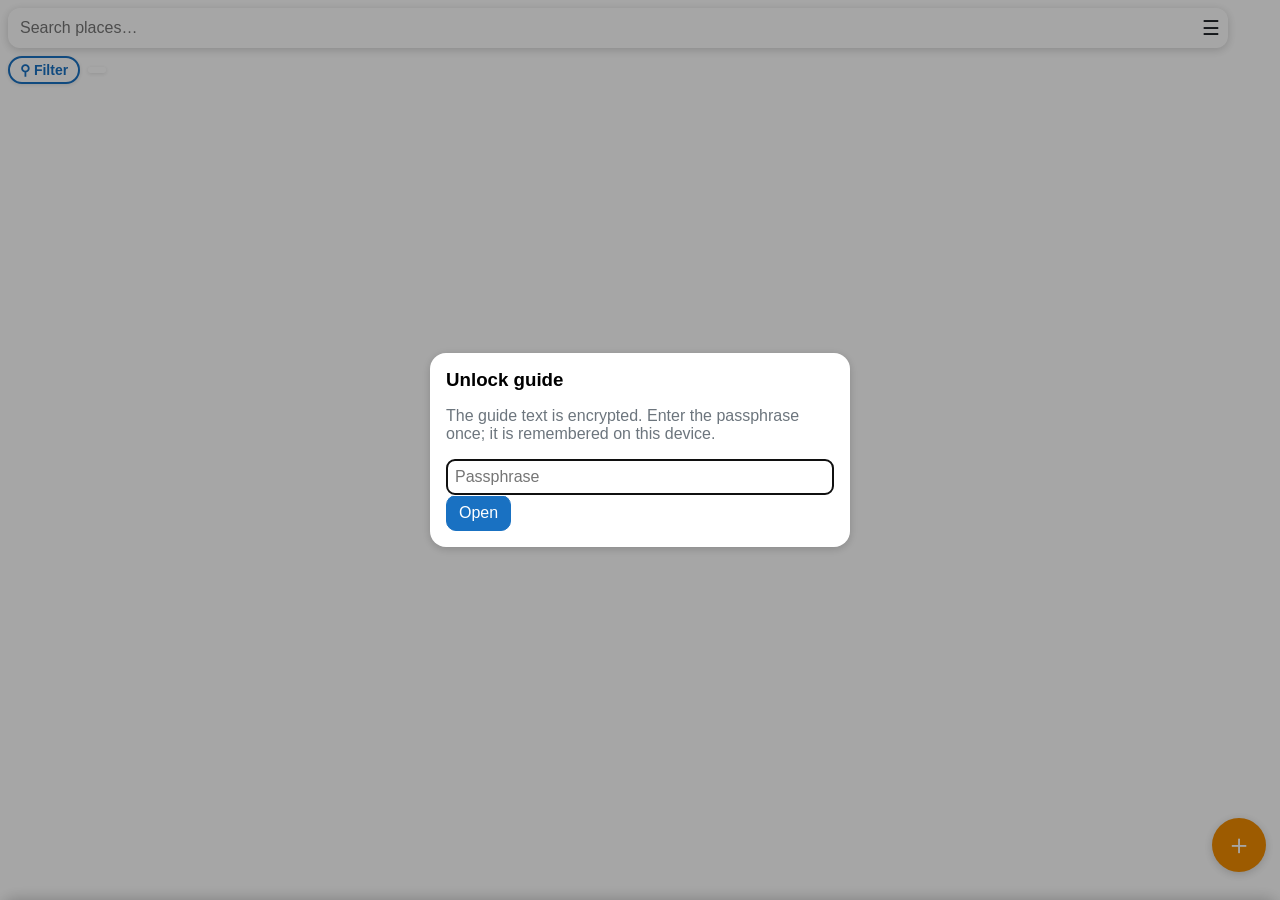
==== commit 2b9e7de0: "Filter panel: Show / Type / Source facets with select all/none; tap count to zoom Co-Authored-By: Cl" ====
--- a/index.html
+++ b/index.html
@@ -23,10 +23,14 @@
       <button id="btn-menu" class="icon" aria-label="Menu">☰</button>
     </div>
     <ul id="results" hidden></ul>
-    <div id="chips"></div>
+    <div id="filterbar">
+      <button id="btn-filter" class="chip" style="--c:#1971c2">⚲ Filter</button>
+      <span id="shown-count"></span>
+    </div>
   </header>
 
   <button id="btn-add" class="fab" aria-label="Add place">＋</button>
+  <button id="update-banner" hidden>↻ Update available — tap</button>
 
   <section id="sheet" hidden>
     <div class="handle"><span></span></div>
@@ -65,6 +69,11 @@
     </form>
   </dialog>
 
+  <dialog id="filters">
+    <div class="fp-body"></div>
+    <button data-done="1" class="primary fp-done">Done</button>
+  </dialog>
+
   <dialog id="menu">
     <h3>Menu</h3>
     <button data-act="offline">⬇ Save visible map area offline</button>
@@ -77,6 +86,8 @@
     <button data-act="export">Export my places &amp; notes</button>
     <button data-act="import">Import my places &amp; notes</button>
     <input id="import-file" type="file" accept="application/json,.json" hidden>
+    <button id="btn-update">↻ Check for updates</button>
+    <p id="update-status" class="muted small">Version <span id="app-version">?</span></p>
     <button data-act="lock">Forget passphrase</button>
     <button data-act="close" class="primary">Close</button>
   </dialog>
--- a/src/style.css
+++ b/src/style.css
@@ -33,12 +33,13 @@
 .fab { position: fixed; right: 14px; bottom: calc(var(--safe-bottom) + 28px); z-index: 2; width: 54px; height: 54px; border-radius: 50%; background: #f08c00; color: #fff; border: 0; font-size: 28px; box-shadow: var(--shadow); }
 
 /* bottom sheet */
-#sheet { position: fixed; left: 0; right: 0; bottom: 0; z-index: 3; height: 58vh; background: var(--bg); border-radius: 16px 16px 0 0; box-shadow: 0 -2px 14px rgba(0,0,0,.2); display: flex; flex-direction: column; transform: translateY(100%); transition: transform .2s, height .2s; padding-bottom: var(--safe-bottom); }
+#sheet { position: fixed; left: 0; right: 0; bottom: 0; z-index: 3; height: 58vh; height: 58dvh; background: var(--bg); border-radius: 16px 16px 0 0; box-shadow: 0 -2px 14px rgba(0,0,0,.2); display: flex; flex-direction: column; transform: translateY(100%); transition: transform .2s, height .2s; padding-bottom: var(--safe-bottom); }
 #sheet.open { transform: none; }
-#sheet.full { height: calc(100vh - var(--safe-top) - 10px); }
-.handle { padding: 6px 0 2px; display: flex; justify-content: center; cursor: pointer; }
+#sheet.full { top: calc(var(--safe-top) + 10px); height: auto; }
+#sheet.dragging { transition: none; }
+.handle { padding: 8px 0 6px; display: flex; justify-content: center; cursor: pointer; touch-action: none; }
 .handle span { width: 40px; height: 5px; border-radius: 3px; background: var(--line); }
-.head { padding: 0 14px 8px; border-bottom: 1px solid var(--line); }
+.head { padding: 0 14px 8px; border-bottom: 1px solid var(--line); touch-action: pan-x; }
 .title-row { display: flex; align-items: center; gap: 6px; }
 .badge { color: #fff; font-size: 12px; font-weight: 700; border-radius: 6px; padding: 2px 7px; text-transform: uppercase; letter-spacing: .03em; }
 .badge.top { background: #fab005; color: #212529; }
@@ -82,6 +83,8 @@
 @media (prefers-color-scheme: dark) {
   :root { --bg: #1e1f22; --fg: #e9ecef; --muted: #adb5bd; --line: #3a3d42; --soft: #2a2c30; }
   .text mark { background: #5c4b00; }
+  .badge.friend { background: #dee2e6; color: #212529; }
+  .rec { border-left-color: #adb5bd; }
   dialog { background: var(--bg); color: var(--fg); }
   dialog input, dialog textarea, .note-box textarea { background: var(--soft); }
 }
@@ -99,3 +102,29 @@
 #menu h4 { margin: 14px 0 2px; }
 #menu .sync-row button { width: auto; margin: 0; }
 #menu .sync-row input { flex: 1; min-width: 0; padding: 8px; border: 1px solid var(--line); border-radius: 8px; font-size: 14px; }
+
+.badge.web { background: #2b8a3e; }
+.rec.web { border-left-color: #2b8a3e; }
+.rec.web p { font-style: normal; }
+.rec footer a { color: var(--accent); }
+#update-banner { position: fixed; left: 50%; transform: translateX(-50%); bottom: calc(var(--safe-bottom) + 96px); z-index: 4;
+  background: #212529; color: #fff; border: 0; border-radius: 999px; padding: 10px 18px; font-weight: 600; box-shadow: var(--shadow); white-space: nowrap; }
+
+/* filter bar + panel */
+#filterbar { display: flex; align-items: center; gap: 8px; padding: 8px 0 4px; }
+#btn-filter { background: var(--bg); color: var(--c); }
+#btn-filter.on { background: var(--c); color: #fff; }
+#shown-count { font-size: 13px; font-weight: 600; color: var(--fg); background: var(--bg); padding: 3px 9px; border-radius: 999px; box-shadow: 0 1px 4px rgba(0,0,0,.12); }
+#filters { margin: auto 0 0; width: 100%; max-width: 100%; max-height: 85dvh; border-radius: 16px 16px 0 0;
+  padding: 14px 14px calc(var(--safe-bottom) + 12px); display: none; flex-direction: column; }
+#filters[open] { display: flex; }
+#filters::backdrop { background: rgba(0,0,0,.2); }
+.fp-body { overflow-y: auto; min-height: 0; }
+.fp-top { display: flex; align-items: center; gap: 8px; margin-bottom: 6px; }
+.fp-top strong { font-size: 16px; }
+.fp-head { display: flex; align-items: baseline; gap: 6px; margin: 12px 0 6px; }
+.fp-head h4 { margin: 0; font-size: 14px; text-transform: uppercase; letter-spacing: .04em; }
+.fp-opts { display: flex; flex-wrap: wrap; gap: 6px; }
+.fp-opts .chip { box-shadow: none; }
+.fp-opts .chip em { font-style: normal; font-weight: 400; opacity: .75; font-size: 12px; }
+.fp-done { margin-top: 12px; width: 100%; }
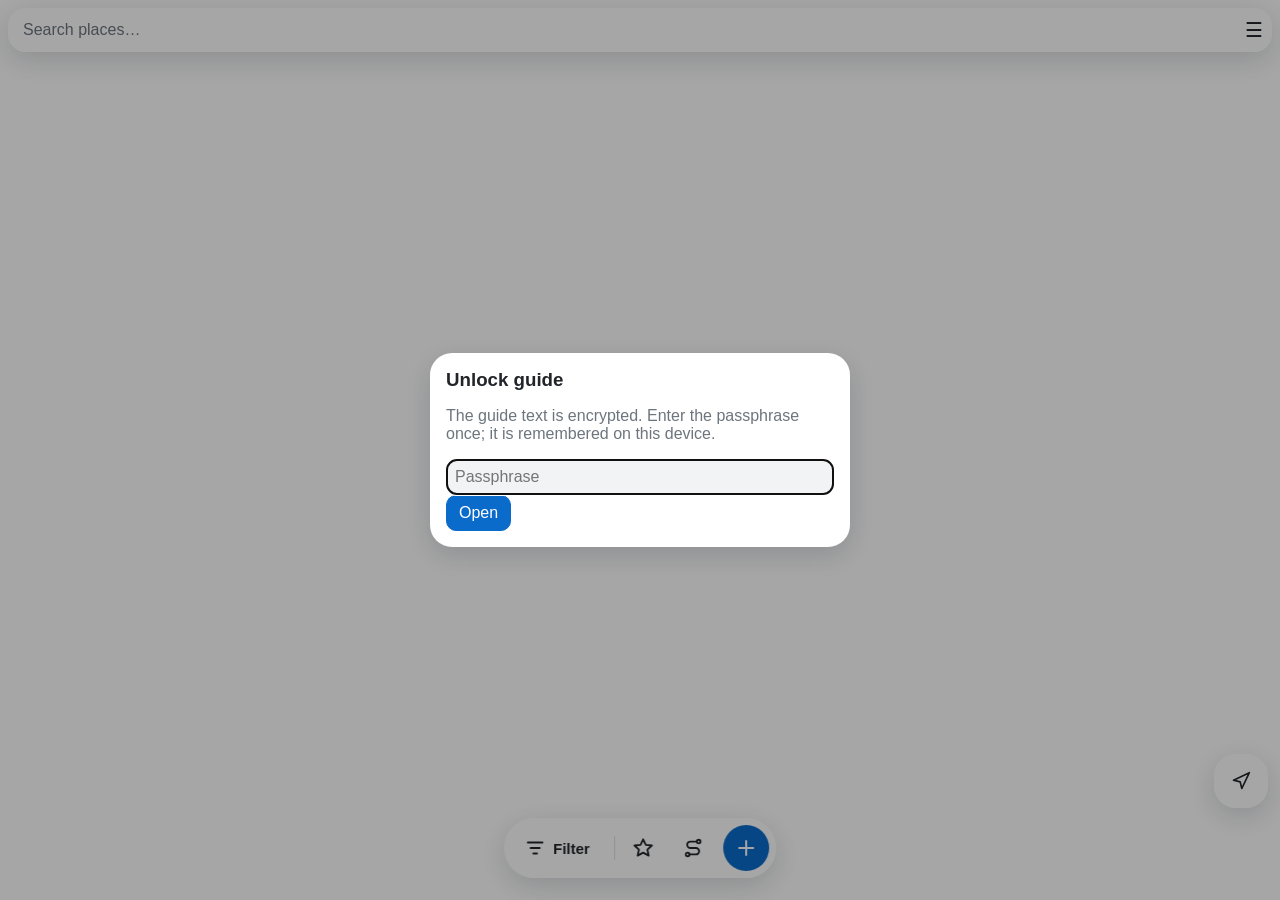
==== commit 006b429f: "New look: floating glass bar, icon pins, location/compass stack, action row, night mode - Frosted se" ====
--- a/index.html
+++ b/index.html
@@ -18,18 +18,28 @@
   <div id="map"></div>
 
   <header id="top">
-    <div class="searchbar">
+    <div class="searchbar glass">
       <input id="search" type="search" placeholder="Search places…" autocomplete="off">
       <button id="btn-menu" class="icon" aria-label="Menu">☰</button>
     </div>
     <ul id="results" hidden></ul>
-    <div id="filterbar">
-      <button id="btn-filter" class="chip" style="--c:#1971c2">⚲ Filter</button>
-      <span id="shown-count"></span>
-    </div>
   </header>
 
-  <button id="btn-add" class="fab" aria-label="Add place">＋</button>
+  <!-- floating glass bar: filter (with count), favourites only, routes only, add -->
+  <nav id="dock" class="glass" aria-label="Map controls">
+    <button id="btn-filter" aria-label="Filter"><svg viewBox="0 0 24 24" width="22" height="22" fill="none" stroke="currentColor" stroke-width="2" stroke-linecap="round" stroke-linejoin="round" aria-hidden="true"><line x1="4" y1="6" x2="20" y2="6"/><line x1="7" y1="12" x2="17" y2="12"/><line x1="10" y1="18" x2="14" y2="18"/></svg>Filter <span id="shown-count" class="cnt"></span></button>
+    <span class="sep"></span>
+    <button id="btn-saved" aria-label="Show only my favourites"><svg viewBox="0 0 24 24" width="22" height="22" fill="none" stroke="currentColor" stroke-width="2" stroke-linecap="round" stroke-linejoin="round" aria-hidden="true"><polygon points="12 2.5 14.9 8.6 21.5 9.3 16.6 13.8 18 20.3 12 17 6 20.3 7.4 13.8 2.5 9.3 9.1 8.6"/></svg></button>
+    <button id="btn-routes" aria-label="Show only routes"><svg viewBox="0 0 24 24" width="22" height="22" fill="none" stroke="currentColor" stroke-width="2" stroke-linecap="round" stroke-linejoin="round" aria-hidden="true"><circle cx="6" cy="19" r="2"/><circle cx="18" cy="5" r="2"/><path d="M8 19h7a3.5 3.5 0 0 0 0-7H9a3.5 3.5 0 0 1 0-7h7"/></svg></button>
+    <button id="btn-add" class="add" aria-label="Add a place"><svg viewBox="0 0 24 24" width="24" height="24" fill="none" stroke="currentColor" stroke-width="2" stroke-linecap="round" stroke-linejoin="round" aria-hidden="true"><line x1="12" y1="5" x2="12" y2="19"/><line x1="5" y1="12" x2="19" y2="12"/></svg></button>
+  </nav>
+
+  <!-- compass (only when the map is turned) + my location -->
+  <div id="side" class="glass">
+    <button id="btn-north" aria-label="Face north" hidden><svg viewBox="0 0 24 24" width="22" height="22" aria-hidden="true"><g class="needle"><polygon points="12 3 15 12 9 12" fill="#e03131"/><polygon points="12 21 15 12 9 12" fill="currentColor" opacity=".45"/></g></svg></button>
+    <span class="sep" id="side-sep" hidden></span>
+    <button id="btn-locate" aria-label="My location"><svg viewBox="0 0 24 24" width="20" height="20" fill="none" stroke="currentColor" stroke-width="2" stroke-linecap="round" stroke-linejoin="round" aria-hidden="true"><polygon points="3 11 22 2 13 21 11 13 3 11"/></svg></button>
+  </div>
   <button id="update-banner" hidden>↻ Update available — tap</button>
 
   <section id="sheet" hidden>
@@ -76,6 +86,11 @@
 
   <dialog id="menu">
     <h3>Menu</h3>
+    <h4>Appearance</h4>
+    <div class="seg" id="appearance" role="radiogroup" aria-label="Appearance">
+      <button data-mode="auto" role="radio">Auto</button><button data-mode="day" role="radio">Day</button><button data-mode="night" role="radio">Night</button>
+    </div>
+    <p id="appearance-note" class="muted small"></p>
     <button data-act="offline">⬇ Save visible map area offline</button>
     <p id="offline-progress" class="muted small"></p>
     <button data-act="shapes">Hide areas &amp; routes</button>
--- a/src/style.css
+++ b/src/style.css
@@ -1,130 +1,172 @@
+/* Tokens: day by default; night is set by the app (src/theme.js) as <html data-theme="night">. */
 :root {
-  --bg: #fff; --fg: #212529; --muted: #6c757d; --line: #dee2e6; --soft: #f1f3f5;
-  --accent: #1971c2; --shadow: 0 2px 10px rgba(0,0,0,.18);
+  --bg: #fff; --fg: #212529; --muted: #6c757d; --line: #dee2e6; --soft: #f1f3f5; --card: #f4f6f8;
+  --accent: #0b6bcb; --on-accent: #fff; --link: #0b6bcb;
+  --glass: rgba(255,255,255,.74); --glass-strong: rgba(255,255,255,.9); --glass-line: rgba(255,255,255,.7);
+  --shadow: 0 8px 28px rgba(15,25,35,.16); --sheet-shadow: 0 -10px 34px rgba(15,25,35,.18);
+  --mark: #fff3bf; --friend: #212529; --friend-fg: #fff; --backdrop: rgba(0,0,0,.35);
   --safe-top: env(safe-area-inset-top); --safe-bottom: env(safe-area-inset-bottom);
   font-family: -apple-system, BlinkMacSystemFont, "Segoe UI", Roboto, sans-serif;
-  color: var(--fg);
+  color: var(--fg); color-scheme: light;
 }
+:root[data-theme="night"] {
+  --bg: #151a21; --fg: #e9eef3; --muted: #8d99a6; --line: #2a323c; --soft: #1e252e; --card: #1b2129;
+  --accent: #ffb224; --on-accent: #1a1406; --link: #7cc4ff;
+  --glass: rgba(24,29,36,.74); --glass-strong: rgba(24,29,36,.9); --glass-line: rgba(255,255,255,.08);
+  --shadow: 0 8px 28px rgba(0,0,0,.5); --sheet-shadow: 0 -10px 34px rgba(0,0,0,.6);
+  --mark: rgba(255,178,36,.28); --friend: #e9eef3; --friend-fg: #151a21; --backdrop: rgba(0,0,0,.55);
+  color-scheme: dark;
+}
+
 * { box-sizing: border-box; }
+[hidden] { display: none !important; }  /* e.g. #menu button / dialog input set display:block */
 html, body { margin: 0; height: 100%; overflow: hidden; background: var(--bg); }
 #map { position: fixed; inset: 0; }
 button { font: inherit; color: inherit; background: var(--soft); border: 1px solid var(--line); border-radius: 10px; padding: 8px 12px; cursor: pointer; }
 button.icon { background: none; border: none; padding: 4px 8px; font-size: 20px; line-height: 1; }
-button.primary { background: var(--accent); color: #fff; border-color: var(--accent); }
-button.danger { color: #c92a2a; }
+button.primary { background: var(--accent); color: var(--on-accent); border-color: var(--accent); }
+button.danger { color: #e03131; }
 .muted { color: var(--muted); } .small { font-size: 13px; } .spacer { flex: 1; }
-.error { color: #c92a2a; margin: 4px 0; }
+.error { color: #e03131; margin: 4px 0; }
+.glass { background: var(--glass); backdrop-filter: blur(18px) saturate(1.5); -webkit-backdrop-filter: blur(18px) saturate(1.5);
+         border: 1px solid var(--glass-line); box-shadow: var(--shadow); color: var(--fg); }
 
-/* top bar */
-#top { position: fixed; top: calc(var(--safe-top) + 8px); left: 8px; right: 52px; z-index: 2; }
-.searchbar { display: flex; background: var(--bg); border-radius: 12px; box-shadow: var(--shadow); }
-#search { flex: 1; border: 0; background: none; padding: 11px 12px; font-size: 16px; outline: none; min-width: 0; }
-#results { list-style: none; margin: 6px 0 0; padding: 4px 0; background: var(--bg); border-radius: 12px; box-shadow: var(--shadow); max-height: 50vh; overflow: auto; }
+/* top: frosted search only */
+#top { position: fixed; top: calc(var(--safe-top) + 8px); left: 8px; right: 8px; z-index: 2; }
+.searchbar { display: flex; border-radius: 18px; }
+#search { flex: 1; border: 0; background: none; padding: 12px 14px; font-size: 16px; outline: none; min-width: 0; color: var(--fg); }
+#search::placeholder { color: var(--muted); }
+#results { list-style: none; margin: 6px 0 0; padding: 4px 0; background: var(--bg); color: var(--fg); border-radius: 16px; box-shadow: var(--shadow); max-height: 50vh; overflow: auto; }
 #results li { padding: 9px 12px; display: flex; align-items: center; gap: 8px; cursor: pointer; }
 #results li small { color: var(--muted); margin-left: auto; font-size: 12px; text-align: right; }
 #results li i { width: 10px; height: 10px; border-radius: 50%; flex: none; }
-#chips { display: flex; gap: 6px; overflow-x: auto; padding: 8px 0 4px; scrollbar-width: none; }
-#chips::-webkit-scrollbar { display: none; }
-.chip { flex: none; background: var(--bg); border: 2px solid var(--c); color: var(--c); border-radius: 999px; padding: 4px 10px; font-size: 14px; font-weight: 600; box-shadow: 0 1px 4px rgba(0,0,0,.12); }
-.chip small { margin-left: 5px; opacity: .7; font-weight: 400; }
-.chip.on { background: var(--c); color: #fff; }
-.maplibregl-ctrl-top-right { top: calc(var(--safe-top) + 4px); }
+.maplibregl-ctrl-top-right { display: none; }  /* MapLibre's own location button: we show ours */
 
-.fab { position: fixed; right: 14px; bottom: calc(var(--safe-bottom) + 28px); z-index: 2; width: 54px; height: 54px; border-radius: 50%; background: #f08c00; color: #fff; border: 0; font-size: 28px; box-shadow: var(--shadow); }
+/* map credit: small (i) bottom left, clear of the floating bar */
+.maplibregl-ctrl-bottom-left { bottom: calc(var(--safe-bottom) + 30px); left: 4px; }
+.maplibregl-ctrl-attrib { background: var(--glass) !important; color: var(--muted); }
+.maplibregl-ctrl-attrib a { color: var(--muted) !important; }
+:root[data-theme="night"] .maplibregl-ctrl-attrib-button { filter: invert(1); }
+
+/* floating glass bar (Filter · Saved · Routes · Add) */
+#dock { --glass: var(--glass-strong); position: fixed; left: 50%; transform: translateX(-50%); bottom: calc(var(--safe-bottom) + 22px); z-index: 3;
+        display: flex; align-items: center; gap: 2px; padding: 6px; border-radius: 999px; }
+#dock button { height: 46px; padding: 0 13px; border-radius: 999px; border: 0; background: none; color: inherit;
+               display: inline-flex; align-items: center; gap: 7px; font-weight: 600; font-size: 15px; }
+#dock button.on { background: var(--accent); color: var(--on-accent); }
+#dock .sep { width: 1px; height: 24px; background: currentColor; opacity: .15; margin: 0 2px; }
+#dock .cnt { font-weight: 500; opacity: .65; font-size: 13px; font-variant-numeric: tabular-nums; }
+#dock button.on .cnt { opacity: .85; }
+#dock .add { width: 46px; padding: 0; justify-content: center; margin-left: 4px; background: var(--accent); color: var(--on-accent); }
+#dock svg, #side svg { flex: none; }
+
+/* compass + my location: slim stack on the right above the bar; compass only when rotated */
+#side { position: fixed; right: 12px; bottom: calc(var(--safe-bottom) + 92px); z-index: 3; display: grid; padding: 4px;
+        border-radius: 22px; --glass: var(--glass-strong); }
+#side button { width: 44px; height: 44px; display: grid; place-items: center; border: 0; background: none; color: inherit; border-radius: 18px; padding: 0; }
+#side .sep { height: 1px; background: currentColor; opacity: .12; margin: 0 8px; }
+#btn-locate.following { color: var(--link); }
+#btn-locate.following svg { fill: currentColor; }
+.needle { transform-origin: 12px 12px; }
+body.sheet-open #dock, body.sheet-open #side { display: none; }
 
 /* bottom sheet */
-#sheet { position: fixed; left: 0; right: 0; bottom: 0; z-index: 3; height: 58vh; height: 58dvh; background: var(--bg); border-radius: 16px 16px 0 0; box-shadow: 0 -2px 14px rgba(0,0,0,.2); display: flex; flex-direction: column; transform: translateY(100%); transition: transform .2s, height .2s; padding-bottom: var(--safe-bottom); }
+#sheet { position: fixed; left: 0; right: 0; bottom: 0; z-index: 4; height: 58vh; height: 58dvh; background: var(--bg); color: var(--fg);
+         border-radius: 26px 26px 0 0; box-shadow: var(--sheet-shadow); display: flex; flex-direction: column;
+         transform: translateY(100%); transition: transform .2s, height .2s; padding-bottom: var(--safe-bottom); }
 #sheet.open { transform: none; }
 #sheet.full { top: calc(var(--safe-top) + 10px); height: auto; }
 #sheet.dragging { transition: none; }
 .handle { padding: 8px 0 6px; display: flex; justify-content: center; cursor: pointer; touch-action: none; }
 .handle span { width: 40px; height: 5px; border-radius: 3px; background: var(--line); }
-.head { padding: 0 14px 8px; border-bottom: 1px solid var(--line); touch-action: pan-x; }
+.head { padding: 0 14px 6px; touch-action: pan-x; }
 .title-row { display: flex; align-items: center; gap: 6px; }
-.badge { color: #fff; font-size: 12px; font-weight: 700; border-radius: 6px; padding: 2px 7px; text-transform: uppercase; letter-spacing: .03em; }
+.badge { color: #fff; font-size: 11px; font-weight: 700; border-radius: 999px; padding: 3px 9px; text-transform: uppercase; letter-spacing: .04em; }
 .badge.top { background: #fab005; color: #212529; }
-.icon.on { color: #f59f00; }
-.head h2 { margin: 4px 0 2px; font-size: 20px; }
+.badge.friend { background: var(--friend); color: var(--friend-fg); }
+.badge.web { background: #2b8a3e; }
+.head h2 { margin: 4px 0 2px; font-size: 27px; letter-spacing: -.02em; line-height: 1.15; }
 .meta { font-size: 13px; color: var(--muted); }
-.meta a { color: var(--accent); text-decoration: none; }
+.meta a { color: var(--link); text-decoration: none; }
 .warn { color: #e67700; }
+.actions { display: grid; grid-template-columns: 1.3fr 1fr 1fr; gap: 8px; margin: 12px 0 4px; }
+.actions a, .actions button { display: flex; align-items: center; justify-content: center; gap: 6px; border: 0; border-radius: 14px;
+  padding: 11px 6px; background: var(--card); color: var(--fg); font-weight: 600; font-size: 14px; text-decoration: none; }
+.actions .primary { background: var(--accent); color: var(--on-accent); }
+.actions .on { color: #e8a200; }
+:root[data-theme="night"] .actions .on { color: var(--accent); }
 .body { flex: 1; min-height: 0; overflow-y: auto; padding: 4px 0 16px; }
-.summary { margin: 10px 16px 4px; font-size: 16px; line-height: 1.5; }
-.mentions-head { margin: 14px 16px 6px; font-size: 13px; text-transform: uppercase; letter-spacing: .05em; color: var(--muted); }
-.mention { margin: 0 12px 10px; padding: 10px 12px; border: 1px solid var(--line); border-radius: 12px; }
+.summary { margin: 10px 16px 4px; font-size: 17px; line-height: 1.5; }
+.mentions-head { margin: 16px 16px 6px; font-size: 12px; text-transform: uppercase; letter-spacing: .06em; color: var(--muted); }
+.mention { margin: 0 12px 10px; padding: 10px 12px; background: var(--card); border-radius: 16px; }
 .crumbs { font-size: 12px; color: var(--muted); margin-bottom: 4px; }
 .text { font-size: 15px; line-height: 1.5; }
 .text p, .text li { margin: 0 0 .6em; }
 .text h3, .text h4 { margin: 1em 0 .4em; }
-.text .poi b, .text a[data-ref] { color: var(--accent); }
+.text .poi b, .text a[data-ref] { color: var(--link); }
 .text a[data-ref] { text-decoration: underline dotted; cursor: pointer; }
-.text a { color: var(--accent); }
+.text a { color: var(--link); }
 .text .price { color: #2b8a3e; font-weight: 700; }
-.text mark { background: #fff3bf; color: inherit; border-radius: 3px; }
+:root[data-theme="night"] .text .price { color: #69db7c; }
+.text mark { background: var(--mark); color: inherit; border-radius: 3px; }
 .excerpt { display: -webkit-box; -webkit-box-orient: vertical; -webkit-line-clamp: 4; overflow: hidden; }
 .excerpt p { display: inline; }
 .full-text { display: none; }
 .mention.expanded .excerpt { display: none; }
 .mention.expanded .full-text { display: block; }
-button.link { background: none; border: 0; padding: 2px 0; color: var(--accent); font-size: 14px; }
+button.link { background: none; border: 0; padding: 2px 0; color: var(--link); font-size: 14px; }
 .note-box { padding: 6px 14px 4px; }
-.note-box textarea { width: 100%; border: 1px solid var(--line); border-radius: 8px; padding: 6px 8px; font: inherit; font-size: 15px; resize: vertical; }
+.note-box textarea { width: 100%; border: 1px solid var(--line); border-radius: 14px; padding: 8px 10px; font: inherit; font-size: 15px; resize: vertical;
+                     background: var(--bg); color: var(--fg); }
+.rating { font-size: 14px; font-weight: 700; color: #e67700; white-space: nowrap; }
+.rating small { font-weight: 400; color: var(--muted); }
+.rec { margin: 10px 14px 4px; padding: 10px 14px; background: var(--card); border-radius: 16px; }
+.rec p { margin: 0; font-size: 15px; line-height: 1.45; font-style: italic; }
+.rec footer { margin-top: 4px; font-size: 13px; color: var(--muted); }
+.rec footer a { color: var(--link); }
+.rec.web p { font-style: normal; }
+.also { margin: 4px 16px; font-size: 14px; color: var(--muted); }
+.also a { color: var(--link); cursor: pointer; }
 
 /* dialogs */
-dialog { border: 0; border-radius: 16px; box-shadow: var(--shadow); width: min(420px, calc(100vw - 32px)); padding: 16px; }
-dialog::backdrop { background: rgba(0,0,0,.35); }
+dialog { border: 0; border-radius: 22px; box-shadow: var(--shadow); width: min(420px, calc(100vw - 32px)); padding: 16px; background: var(--bg); color: var(--fg); }
+dialog::backdrop { background: var(--backdrop); }
 dialog h3 { margin: 0 0 8px; }
 dialog label { display: block; margin: 8px 0; font-size: 14px; color: var(--muted); }
-dialog input, dialog textarea { display: block; width: 100%; margin-top: 3px; font: inherit; font-size: 16px; padding: 8px; border: 1px solid var(--line); border-radius: 8px; color: var(--fg); }
+dialog input, dialog textarea { display: block; width: 100%; margin-top: 3px; font: inherit; font-size: 16px; padding: 8px; border: 1px solid var(--line); border-radius: 10px; color: var(--fg); background: var(--soft); }
 dialog .row { display: flex; gap: 8px; margin-top: 8px; }
 #menu button { display: block; width: 100%; margin: 6px 0; text-align: left; }
 #menu button.primary { text-align: center; }
-
-@media (prefers-color-scheme: dark) {
-  :root { --bg: #1e1f22; --fg: #e9ecef; --muted: #adb5bd; --line: #3a3d42; --soft: #2a2c30; }
-  .text mark { background: #5c4b00; }
-  .badge.friend { background: #dee2e6; color: #212529; }
-  .rec { border-left-color: #adb5bd; }
-  dialog { background: var(--bg); color: var(--fg); }
-  dialog input, dialog textarea, .note-box textarea { background: var(--soft); }
-}
-
-.badge.friend { background: #212529; }
-.rating { font-size: 14px; font-weight: 700; color: #e67700; white-space: nowrap; }
-.rating small { font-weight: 400; color: var(--muted); }
-.rec { margin: 10px 14px 4px; padding: 8px 12px; border-left: 4px solid #212529; background: var(--soft); border-radius: 0 10px 10px 0; }
-.rec p { margin: 0; font-size: 15px; line-height: 1.45; font-style: italic; }
-.rec footer { margin-top: 4px; font-size: 13px; color: var(--muted); }
-.also { margin: 4px 16px; font-size: 14px; color: var(--muted); }
-.also a { color: var(--accent); cursor: pointer; }
+#menu h4 { margin: 14px 0 4px; }
+.seg { display: grid; grid-template-columns: repeat(3, 1fr); background: var(--soft); border-radius: 12px; padding: 3px; gap: 3px; }
+#menu .seg button { margin: 0; border: 0; background: none; border-radius: 10px; padding: 8px; font-weight: 600; text-align: center; }
+#menu .seg button.on { background: var(--bg); box-shadow: 0 1px 4px rgba(0,0,0,.15); }
 .sync-row { display: flex; gap: 6px; align-items: center; }
 #sync-token { font-size: 14px; }
-#menu h4 { margin: 14px 0 2px; }
 #menu .sync-row button { width: auto; margin: 0; }
-#menu .sync-row input { flex: 1; min-width: 0; padding: 8px; border: 1px solid var(--line); border-radius: 8px; font-size: 14px; }
+#menu .sync-row input { flex: 1; min-width: 0; padding: 8px; border: 1px solid var(--line); border-radius: 10px; font-size: 14px; }
 
-.badge.web { background: #2b8a3e; }
-.rec.web { border-left-color: #2b8a3e; }
-.rec.web p { font-style: normal; }
-.rec footer a { color: var(--accent); }
-#update-banner { position: fixed; left: 50%; transform: translateX(-50%); bottom: calc(var(--safe-bottom) + 96px); z-index: 4;
-  background: #212529; color: #fff; border: 0; border-radius: 999px; padding: 10px 18px; font-weight: 600; box-shadow: var(--shadow); white-space: nowrap; }
+#update-banner { position: fixed; left: 50%; transform: translateX(-50%); top: calc(var(--safe-top) + 66px); z-index: 5;
+  background: var(--accent); color: var(--on-accent); border: 0; border-radius: 999px; padding: 10px 18px; font-weight: 600; box-shadow: var(--shadow); white-space: nowrap; }
 
-/* filter bar + panel */
-#filterbar { display: flex; align-items: center; gap: 8px; padding: 8px 0 4px; }
-#btn-filter { background: var(--bg); color: var(--c); }
-#btn-filter.on { background: var(--c); color: #fff; }
-#shown-count { font-size: 13px; font-weight: 600; color: var(--fg); background: var(--bg); padding: 3px 9px; border-radius: 999px; box-shadow: 0 1px 4px rgba(0,0,0,.12); }
-#filters { margin: auto 0 0; width: 100%; max-width: 100%; max-height: 85dvh; border-radius: 16px 16px 0 0;
+/* filter panel */
+.chip { flex: none; background: var(--bg); border: 2px solid var(--c); color: var(--c); border-radius: 999px; padding: 4px 10px; font-size: 14px; font-weight: 600; line-height: 1.25; }
+.chip small { margin-left: 5px; opacity: .7; font-weight: 400; }
+.chip.on { background: var(--c); color: #fff; }
+:root[data-theme="night"] .chip:not(.on) { color: var(--fg); }
+#filters { margin: auto 0 0; width: 100%; max-width: 100%; max-height: 85dvh; border-radius: 22px 22px 0 0;
   padding: 14px 14px calc(var(--safe-bottom) + 12px); display: none; flex-direction: column; }
 #filters[open] { display: flex; }
 #filters::backdrop { background: rgba(0,0,0,.2); }
 .fp-body { overflow-y: auto; min-height: 0; }
-.fp-top { display: flex; align-items: center; gap: 8px; margin-bottom: 6px; }
+.fp-top { display: flex; align-items: center; gap: 8px; margin-bottom: 6px; flex-wrap: wrap; }
 .fp-top strong { font-size: 16px; }
 .fp-head { display: flex; align-items: baseline; gap: 6px; margin: 12px 0 6px; }
 .fp-head h4 { margin: 0; font-size: 14px; text-transform: uppercase; letter-spacing: .04em; }
-.fp-opts { display: flex; flex-wrap: wrap; gap: 6px; }
-.fp-opts .chip { box-shadow: none; }
+.fp-opts { display: flex; flex-wrap: wrap; gap: 8px 6px; }
+#filters section + section { margin-top: 4px; padding-top: 2px; border-top: 1px solid var(--line); }
 .fp-opts .chip em { font-style: normal; font-weight: 400; opacity: .75; font-size: 12px; }
 .fp-done { margin-top: 12px; width: 100%; }
+
+#load-error { position: fixed; inset: 40% 24px auto; z-index: 6; background: var(--bg); color: var(--fg); border-radius: 16px; padding: 16px; box-shadow: var(--shadow); text-align: center; }
+#load-error button { margin-top: 6px; }
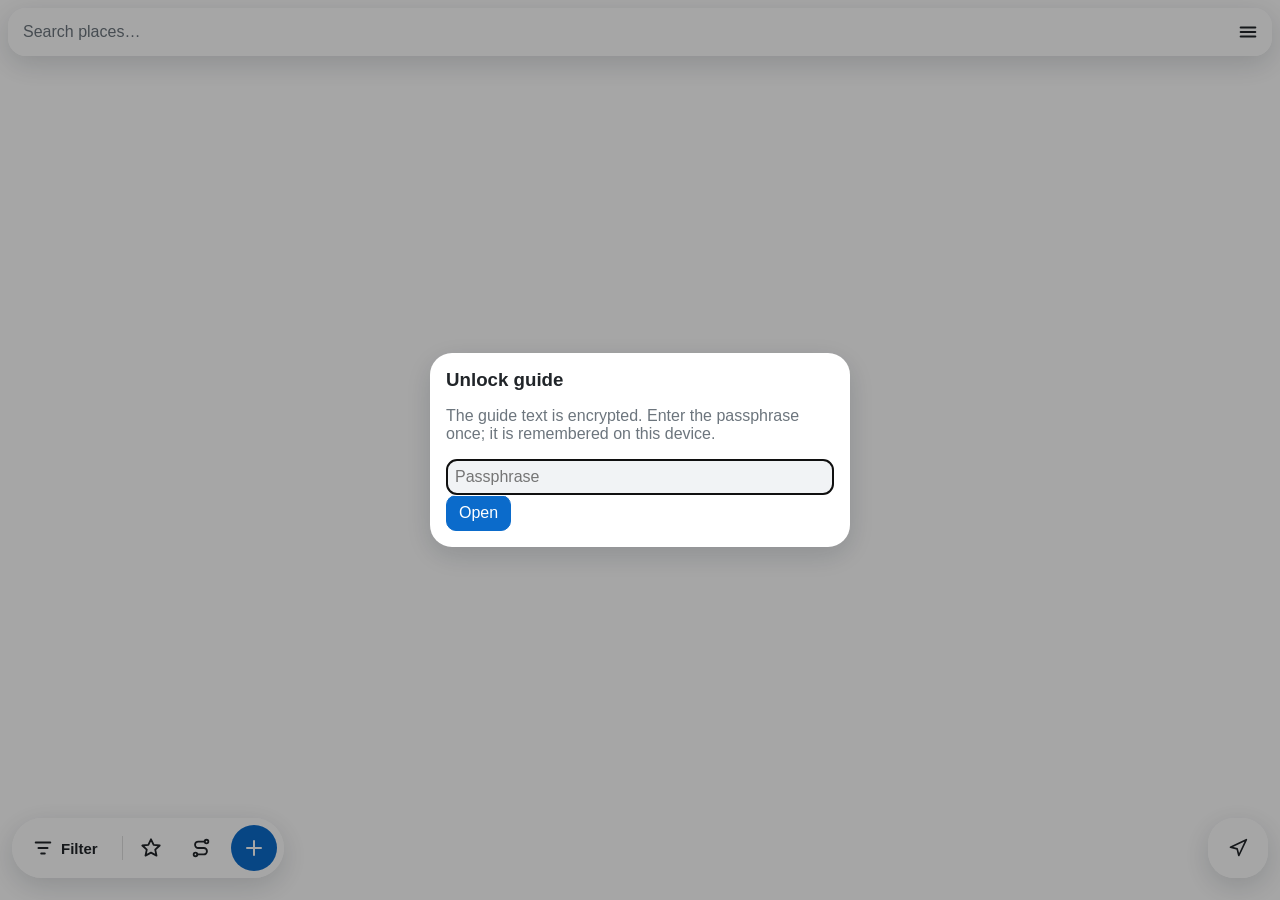
==== commit 0cf8cf74: "Centred menu icon; location button in the bar's row; filter panel no longer cut off - ☰ drawn as an " ====
--- a/index.html
+++ b/index.html
@@ -6,7 +6,8 @@
   <title>SA Guide Map</title>
   <meta name="theme-color" content="#ffffff">
   <meta name="apple-mobile-web-app-capable" content="yes">
-  <meta name="apple-mobile-web-app-status-bar-style" content="default">
+  <!-- black-translucent: the map runs under the status bar / camera area (no grey system band) -->
+  <meta name="apple-mobile-web-app-status-bar-style" content="black-translucent">
   <meta name="apple-mobile-web-app-title" content="SA Guide">
   <link rel="manifest" href="manifest.webmanifest">
   <link rel="apple-touch-icon" href="icons/icon-180.png">
@@ -20,12 +21,13 @@
   <header id="top">
     <div class="searchbar glass">
       <input id="search" type="search" placeholder="Search places…" autocomplete="off">
-      <button id="btn-menu" class="icon" aria-label="Menu">☰</button>
+      <button id="btn-menu" aria-label="Menu"><svg viewBox="0 0 24 24" width="22" height="22" fill="none" stroke="currentColor" stroke-width="2.2" stroke-linecap="round" aria-hidden="true"><line x1="4" y1="7" x2="20" y2="7"/><line x1="4" y1="12" x2="20" y2="12"/><line x1="4" y1="17" x2="20" y2="17"/></svg></button>
     </div>
     <ul id="results" hidden></ul>
   </header>
 
   <!-- floating glass bar: filter (with count), favourites only, routes only, add -->
+  <div id="bottom-row">
   <nav id="dock" class="glass" aria-label="Map controls">
     <button id="btn-filter" aria-label="Filter"><svg viewBox="0 0 24 24" width="22" height="22" fill="none" stroke="currentColor" stroke-width="2" stroke-linecap="round" stroke-linejoin="round" aria-hidden="true"><line x1="4" y1="6" x2="20" y2="6"/><line x1="7" y1="12" x2="17" y2="12"/><line x1="10" y1="18" x2="14" y2="18"/></svg>Filter <span id="shown-count" class="cnt"></span></button>
     <span class="sep"></span>
@@ -39,6 +41,7 @@
     <button id="btn-north" aria-label="Face north" hidden><svg viewBox="0 0 24 24" width="22" height="22" aria-hidden="true"><g class="needle"><polygon points="12 3 15 12 9 12" fill="#e03131"/><polygon points="12 21 15 12 9 12" fill="currentColor" opacity=".45"/></g></svg></button>
     <span class="sep" id="side-sep" hidden></span>
     <button id="btn-locate" aria-label="My location"><svg viewBox="0 0 24 24" width="20" height="20" fill="none" stroke="currentColor" stroke-width="2" stroke-linecap="round" stroke-linejoin="round" aria-hidden="true"><polygon points="3 11 22 2 13 21 11 13 3 11"/></svg></button>
+  </div>
   </div>
   <button id="update-banner" hidden>↻ Update available — tap</button>
 
--- a/src/style.css
+++ b/src/style.css
@@ -20,8 +20,13 @@
 
 * { box-sizing: border-box; }
 [hidden] { display: none !important; }  /* e.g. #menu button / dialog input set display:block */
-html, body { margin: 0; height: 100%; overflow: hidden; background: var(--bg); }
-#map { position: fixed; inset: 0; }
+/* --app-extra: bottom strip iOS leaves empty in full-screen mode (set in app.js, else 0) */
+html, body { margin: 0; height: calc(100% + var(--app-extra, 0px)); overflow: hidden; background: var(--bg); }
+#map { position: fixed; top: 0; left: 0; right: 0; height: calc(100% + var(--app-extra, 0px)); }
+/* faint scrim under the status bar so its white text stays readable on the light map */
+body::before { content: ''; position: fixed; top: 0; left: 0; right: 0; z-index: 2; pointer-events: none;
+  height: calc(var(--safe-top) * 1.35); background: linear-gradient(rgba(0,0,0,.30), rgba(0,0,0,.12) 70%, rgba(0,0,0,0)); }
+:root[data-theme="night"] body::before { background: linear-gradient(rgba(0,0,0,.35), rgba(0,0,0,0)); }
 button { font: inherit; color: inherit; background: var(--soft); border: 1px solid var(--line); border-radius: 10px; padding: 8px 12px; cursor: pointer; }
 button.icon { background: none; border: none; padding: 4px 8px; font-size: 20px; line-height: 1; }
 button.primary { background: var(--accent); color: var(--on-accent); border-color: var(--accent); }
@@ -33,7 +38,8 @@
 
 /* top: frosted search only */
 #top { position: fixed; top: calc(var(--safe-top) + 8px); left: 8px; right: 8px; z-index: 2; }
-.searchbar { display: flex; border-radius: 18px; }
+.searchbar { display: flex; align-items: center; border-radius: 18px; }
+#btn-menu { flex: none; display: grid; place-items: center; width: 46px; height: 46px; padding: 0; border: 0; background: none; color: var(--fg); border-radius: 14px; }
 #search { flex: 1; border: 0; background: none; padding: 12px 14px; font-size: 16px; outline: none; min-width: 0; color: var(--fg); }
 #search::placeholder { color: var(--muted); }
 #results { list-style: none; margin: 6px 0 0; padding: 4px 0; background: var(--bg); color: var(--fg); border-radius: 16px; box-shadow: var(--shadow); max-height: 50vh; overflow: auto; }
@@ -43,13 +49,16 @@
 .maplibregl-ctrl-top-right { display: none; }  /* MapLibre's own location button: we show ours */
 
 /* map credit: small (i) bottom left, clear of the floating bar */
-.maplibregl-ctrl-bottom-left { bottom: calc(var(--safe-bottom) + 30px); left: 4px; }
+.maplibregl-ctrl-bottom-left { bottom: calc(var(--safe-bottom) + 90px + var(--app-extra, 0px)); left: 6px; }
 .maplibregl-ctrl-attrib { background: var(--glass) !important; color: var(--muted); }
 .maplibregl-ctrl-attrib a { color: var(--muted) !important; }
 :root[data-theme="night"] .maplibregl-ctrl-attrib-button { filter: invert(1); }
 
-/* floating glass bar (Filter · Saved · Routes · Add) */
-#dock { --glass: var(--glass-strong); position: fixed; left: 50%; transform: translateX(-50%); bottom: calc(var(--safe-bottom) + 22px); z-index: 3;
+/* bottom row: floating glass bar (Filter · Saved · Routes · Add) left, compass/location right */
+#bottom-row { position: fixed; left: 12px; right: 12px; bottom: calc(var(--safe-bottom) + 22px); z-index: 3;
+              display: flex; justify-content: space-between; align-items: flex-end; gap: 8px; pointer-events: none; }
+#bottom-row > * { pointer-events: auto; }
+#dock { --glass: var(--glass-strong); flex: 0 1 auto; min-width: 0;
         display: flex; align-items: center; gap: 2px; padding: 6px; border-radius: 999px; }
 #dock button { height: 46px; padding: 0 13px; border-radius: 999px; border: 0; background: none; color: inherit;
                display: inline-flex; align-items: center; gap: 7px; font-weight: 600; font-size: 15px; }
@@ -61,17 +70,16 @@
 #dock svg, #side svg { flex: none; }
 
 /* compass + my location: slim stack on the right above the bar; compass only when rotated */
-#side { position: fixed; right: 12px; bottom: calc(var(--safe-bottom) + 92px); z-index: 3; display: grid; padding: 4px;
-        border-radius: 22px; --glass: var(--glass-strong); }
-#side button { width: 44px; height: 44px; display: grid; place-items: center; border: 0; background: none; color: inherit; border-radius: 18px; padding: 0; }
+#side { flex: none; display: grid; padding: 3px; border-radius: 26px; --glass: var(--glass-strong); }
+#side button { width: 52px; height: 52px; display: grid; place-items: center; border: 0; background: none; color: inherit; border-radius: 18px; padding: 0; }
 #side .sep { height: 1px; background: currentColor; opacity: .12; margin: 0 8px; }
 #btn-locate.following { color: var(--link); }
 #btn-locate.following svg { fill: currentColor; }
 .needle { transform-origin: 12px 12px; }
-body.sheet-open #dock, body.sheet-open #side { display: none; }
+body.sheet-open #bottom-row { display: none; }
 
 /* bottom sheet */
-#sheet { position: fixed; left: 0; right: 0; bottom: 0; z-index: 4; height: 58vh; height: 58dvh; background: var(--bg); color: var(--fg);
+#sheet { position: fixed; left: 0; right: 0; bottom: calc(-1 * var(--app-extra, 0px)); z-index: 4; height: 58vh; height: 58dvh; background: var(--bg); color: var(--fg);
          border-radius: 26px 26px 0 0; box-shadow: var(--sheet-shadow); display: flex; flex-direction: column;
          transform: translateY(100%); transition: transform .2s, height .2s; padding-bottom: var(--safe-bottom); }
 #sheet.open { transform: none; }
@@ -149,24 +157,48 @@
 #update-banner { position: fixed; left: 50%; transform: translateX(-50%); top: calc(var(--safe-top) + 66px); z-index: 5;
   background: var(--accent); color: var(--on-accent); border: 0; border-radius: 999px; padding: 10px 18px; font-weight: 600; box-shadow: var(--shadow); white-space: nowrap; }
 
-/* filter panel */
-.chip { flex: none; background: var(--bg); border: 2px solid var(--c); color: var(--c); border-radius: 999px; padding: 4px 10px; font-size: 14px; font-weight: 600; line-height: 1.25; }
-.chip small { margin-left: 5px; opacity: .7; font-weight: 400; }
-.chip.on { background: var(--c); color: #fff; }
-:root[data-theme="night"] .chip:not(.on) { color: var(--fg); }
-#filters { margin: auto 0 0; width: 100%; max-width: 100%; max-height: 85dvh; border-radius: 22px 22px 0 0;
+/* filter panel: mellow surface, soft tinted chips (the category colour is a hint, not a block) */
+:root { --panel: #f5f5f2; --chip-off: #ebebe6; }
+:root[data-theme="night"] { --panel: #1a1f26; --chip-off: #242b34; }
+.chip { flex: none; display: inline-flex; align-items: center; gap: 6px; border: 1px solid transparent; border-radius: 999px;
+        padding: 6px 12px 6px 9px; font-size: 14px; font-weight: 600; line-height: 1.2;
+        background: var(--chip-off); color: var(--muted); transition: background .15s, color .15s; }
+.chip .ce { font-size: 15px; line-height: 1; filter: saturate(.85); }
+.chip:not(.on) .ce { opacity: .5; filter: grayscale(1); }
+.chip small { opacity: .6; font-weight: 500; font-variant-numeric: tabular-nums; }
+.chip em { font-style: normal; font-weight: 400; opacity: .7; font-size: 12px; }
+.chip.on { background: color-mix(in srgb, var(--c) 13%, var(--panel)); color: var(--fg);
+           border-color: color-mix(in srgb, var(--c) 32%, transparent); }
+#filters { margin: auto 0 0; width: 100%; max-width: 100%; max-height: 85dvh; border-radius: 22px 22px 0 0; background: var(--panel);
   padding: 14px 14px calc(var(--safe-bottom) + 12px); display: none; flex-direction: column; }
 #filters[open] { display: flex; }
 #filters::backdrop { background: rgba(0,0,0,.2); }
 .fp-body { overflow-y: auto; min-height: 0; }
-.fp-top { display: flex; align-items: center; gap: 8px; margin-bottom: 6px; flex-wrap: wrap; }
-.fp-top strong { font-size: 16px; }
-.fp-head { display: flex; align-items: baseline; gap: 6px; margin: 12px 0 6px; }
-.fp-head h4 { margin: 0; font-size: 14px; text-transform: uppercase; letter-spacing: .04em; }
+.fp-all { display: grid; grid-template-columns: 1fr 1fr; gap: 8px; }
+.fp-all button { background: var(--chip-off); border: 0; border-radius: 12px; padding: 9px; font-weight: 600; color: var(--fg); }
+.fp-top { display: flex; align-items: baseline; gap: 8px; margin: 10px 0 2px; }
+.fp-top strong { font-size: 15px; font-weight: 600; font-variant-numeric: tabular-nums; }
+.fp-head { display: flex; align-items: baseline; gap: 6px; margin: 14px 0 8px; }
+.fp-head h4 { margin: 0; font-size: 12px; text-transform: uppercase; letter-spacing: .07em; color: var(--muted); font-weight: 700; }
 .fp-opts { display: flex; flex-wrap: wrap; gap: 8px 6px; }
-#filters section + section { margin-top: 4px; padding-top: 2px; border-top: 1px solid var(--line); }
-.fp-opts .chip em { font-style: normal; font-weight: 400; opacity: .75; font-size: 12px; }
-.fp-done { margin-top: 12px; width: 100%; }
+#filters section + section { margin-top: 6px; border-top: 1px solid color-mix(in srgb, var(--line) 70%, transparent); }
+.fp-done { margin-top: 12px; width: 100%; border-radius: 14px; padding: 11px; }
 
 #load-error { position: fixed; inset: 40% 24px auto; z-index: 6; background: var(--bg); color: var(--fg); border-radius: 16px; padding: 16px; box-shadow: var(--shadow); text-align: center; }
 #load-error button { margin-top: 6px; }
+/* focus ring only for keyboard use, not after a tap or when a dialog opens */
+button:focus:not(:focus-visible) { outline: none; }
+
+.tags { display: flex; flex-wrap: wrap; gap: 6px; margin: 2px 0 4px; }
+.tags span { font-size: 13px; font-weight: 600; background: var(--card); border-radius: 999px; padding: 3px 9px; }
+
+/* iOS bottom gap present: panels in the top layer can't paint into it, so the filter panel
+   floats as a card just above it instead of touching the edge */
+html.gap #filters { margin: auto 8px 8px; width: calc(100% - 16px); border-radius: 22px; padding-bottom: 14px; }
+/* narrower phones (iPhone SE 2/3, mini: 375px): tighter bar so it fits beside the location button */
+@media (max-width: 389px) {
+  #dock button { padding: 0 9px; gap: 5px; }
+  #dock .sep { margin: 0; }
+  #dock .add { margin-left: 2px; }
+}
+@media (max-width: 350px) { #dock .cnt { display: none; } #bottom-row { left: 8px; right: 8px; } }
